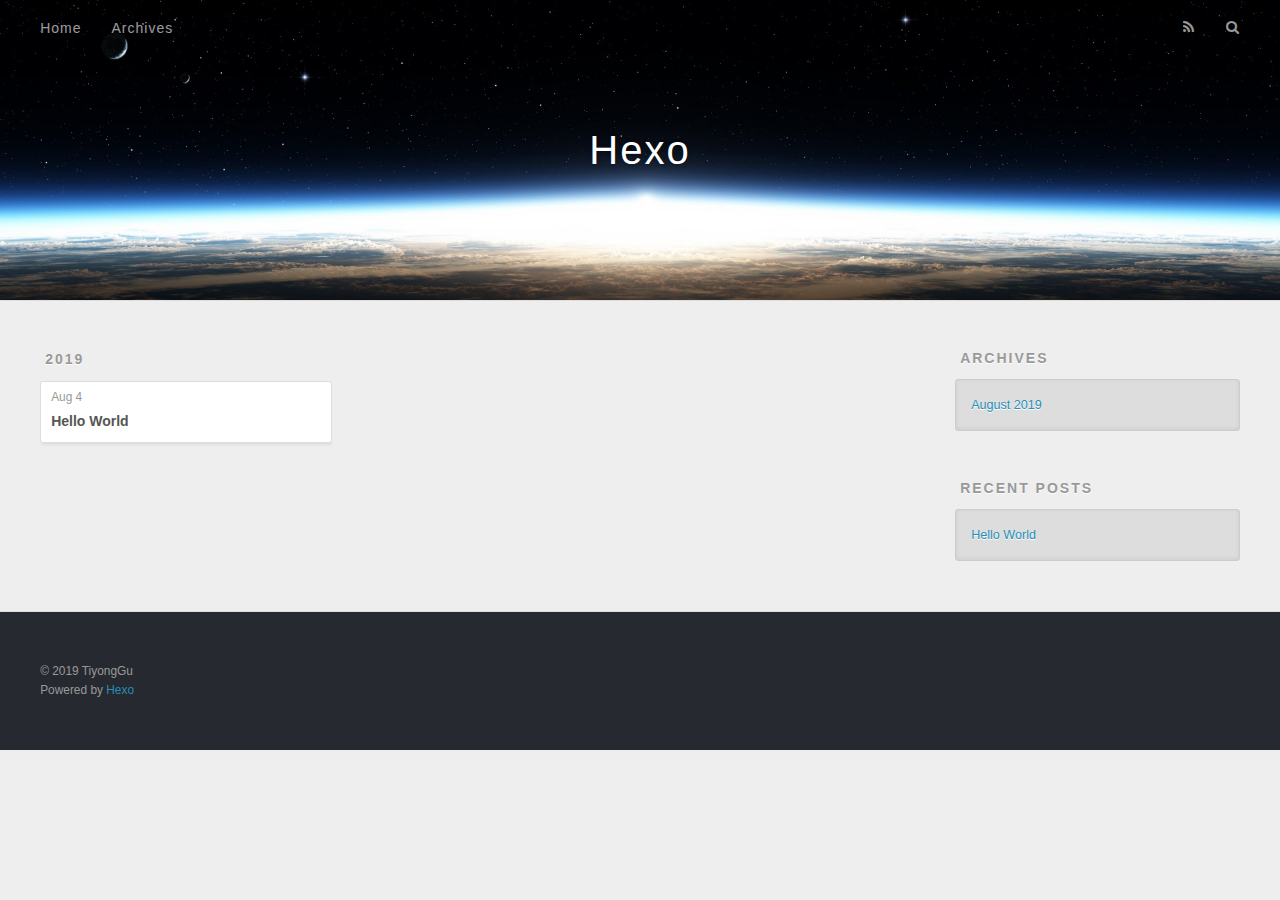
==== archives/index.html @ b49af1a4 "Site updated: 2019-08-04 11:36:52" ====
<!DOCTYPE html>
<html>
<head><meta name="generator" content="Hexo 3.9.0">
  <meta charset="utf-8">
  

  
  <title>Archives | Hexo</title>
  <meta name="viewport" content="width=device-width, initial-scale=1, maximum-scale=1">
  <meta property="og:type" content="website">
<meta property="og:title" content="Hexo">
<meta property="og:url" content="https://TiyongGu.github.io/archives/index.html">
<meta property="og:site_name" content="Hexo">
<meta property="og:locale" content="default">
<meta name="twitter:card" content="summary">
<meta name="twitter:title" content="Hexo">
  
    <link rel="alternate" href="/atom.xml" title="Hexo" type="application/atom+xml">
  
  
    <link rel="icon" href="/favicon.png">
  
  
    <link href="//fonts.googleapis.com/css?family=Source+Code+Pro" rel="stylesheet" type="text/css">
  
  <link rel="stylesheet" href="/css/style.css">
</head>
</html>
<body>
  <div id="container">
    <div id="wrap">
      <header id="header">
  <div id="banner"></div>
  <div id="header-outer" class="outer">
    <div id="header-title" class="inner">
      <h1 id="logo-wrap">
        <a href="/" id="logo">Hexo</a>
      </h1>
      
    </div>
    <div id="header-inner" class="inner">
      <nav id="main-nav">
        <a id="main-nav-toggle" class="nav-icon"></a>
        
          <a class="main-nav-link" href="/">Home</a>
        
          <a class="main-nav-link" href="/archives">Archives</a>
        
      </nav>
      <nav id="sub-nav">
        
          <a id="nav-rss-link" class="nav-icon" href="/atom.xml" title="RSS Feed"></a>
        
        <a id="nav-search-btn" class="nav-icon" title="Search"></a>
      </nav>
      <div id="search-form-wrap">
        <form action="//google.com/search" method="get" accept-charset="UTF-8" class="search-form"><input type="search" name="q" class="search-form-input" placeholder="Search"><button type="submit" class="search-form-submit">&#xF002;</button><input type="hidden" name="sitesearch" value="https://TiyongGu.github.io"></form>
      </div>
    </div>
  </div>
</header>
      <div class="outer">
        <section id="main">
  
  
    
    
      
      
      <section class="archives-wrap">
        <div class="archive-year-wrap">
          <a href="/archives/2019" class="archive-year">2019</a>
        </div>
        <div class="archives">
    
    <article class="archive-article archive-type-post">
  <div class="archive-article-inner">
    <header class="archive-article-header">
      <a href="/2019/08/04/hello-world/" class="archive-article-date">
  <time datetime="2019-08-04T01:48:43.938Z" itemprop="datePublished">Aug 4</time>
</a>
      
  
    <h1 itemprop="name">
      <a class="archive-article-title" href="/2019/08/04/hello-world/">Hello World</a>
    </h1>
  

    </header>
  </div>
</article>
  
  
    </div></section>
  


</section>
        
          <aside id="sidebar">
  
    

  
    

  
    
  
    
  <div class="widget-wrap">
    <h3 class="widget-title">Archives</h3>
    <div class="widget">
      <ul class="archive-list"><li class="archive-list-item"><a class="archive-list-link" href="/archives/2019/08/">August 2019</a></li></ul>
    </div>
  </div>


  
    
  <div class="widget-wrap">
    <h3 class="widget-title">Recent Posts</h3>
    <div class="widget">
      <ul>
        
          <li>
            <a href="/2019/08/04/hello-world/">Hello World</a>
          </li>
        
      </ul>
    </div>
  </div>

  
</aside>
        
      </div>
      <footer id="footer">
  
  <div class="outer">
    <div id="footer-info" class="inner">
      &copy; 2019 TiyongGu<br>
      Powered by <a href="http://hexo.io/" target="_blank">Hexo</a>
    </div>
  </div>
</footer>
    </div>
    <nav id="mobile-nav">
  
    <a href="/" class="mobile-nav-link">Home</a>
  
    <a href="/archives" class="mobile-nav-link">Archives</a>
  
</nav>
    

<script src="//ajax.googleapis.com/ajax/libs/jquery/2.0.3/jquery.min.js"></script>


  <link rel="stylesheet" href="/fancybox/jquery.fancybox.css">
  <script src="/fancybox/jquery.fancybox.pack.js"></script>


<script src="/js/script.js"></script>



  </div>
</body>
</html>
---- css/style.css ----
body {
  width: 100%;
}
body:before,
body:after {
  content: "";
  display: table;
}
body:after {
  clear: both;
}
html,
body,
div,
span,
applet,
object,
iframe,
h1,
h2,
h3,
h4,
h5,
h6,
p,
blockquote,
pre,
a,
abbr,
acronym,
address,
big,
cite,
code,
del,
dfn,
em,
img,
ins,
kbd,
q,
s,
samp,
small,
strike,
strong,
sub,
sup,
tt,
var,
dl,
dt,
dd,
ol,
ul,
li,
fieldset,
form,
label,
legend,
table,
caption,
tbody,
tfoot,
thead,
tr,
th,
td {
  margin: 0;
  padding: 0;
  border: 0;
  outline: 0;
  font-weight: inherit;
  font-style: inherit;
  font-family: inherit;
  font-size: 100%;
  vertical-align: baseline;
}
body {
  line-height: 1;
  color: #000;
  background: #fff;
}
ol,
ul {
  list-style: none;
}
table {
  border-collapse: separate;
  border-spacing: 0;
  vertical-align: middle;
}
caption,
th,
td {
  text-align: left;
  font-weight: normal;
  vertical-align: middle;
}
a img {
  border: none;
}
input,
button {
  margin: 0;
  padding: 0;
}
input::-moz-focus-inner,
button::-moz-focus-inner {
  border: 0;
  padding: 0;
}
@font-face {
  font-family: FontAwesome;
  font-style: normal;
  font-weight: normal;
  src: url("fonts/fontawesome-webfont.eot?v=#4.0.3");
  src: url("fonts/fontawesome-webfont.eot?#iefix&v=#4.0.3") format("embedded-opentype"), url("fonts/fontawesome-webfont.woff?v=#4.0.3") format("woff"), url("fonts/fontawesome-webfont.ttf?v=#4.0.3") format("truetype"), url("fonts/fontawesome-webfont.svg#fontawesomeregular?v=#4.0.3") format("svg");
}
html,
body,
#container {
  height: 100%;
}
body {
  background: #eee;
  font: 14px -apple-system, BlinkMacSystemFont, "Segoe UI", "Roboto", "Oxygen", "Ubuntu", "Cantarell", "Fira Sans", "Droid Sans", "Helvetica Neue", sans-serif;
  -webkit-text-size-adjust: 100%;
}
.outer {
  max-width: 1220px;
  margin: 0 auto;
  padding: 0 20px;
}
.outer:before,
.outer:after {
  content: "";
  display: table;
}
.outer:after {
  clear: both;
}
.inner {
  display: inline;
  float: left;
  width: 98.33333333333333%;
  margin: 0 0.833333333333333%;
}
.left,
.alignleft {
  float: left;
}
.right,
.alignright {
  float: right;
}
.clear {
  clear: both;
}
#container {
  position: relative;
}
.mobile-nav-on {
  overflow: hidden;
}
#wrap {
  height: 100%;
  width: 100%;
  position: absolute;
  top: 0;
  left: 0;
  -webkit-transition: 0.2s ease-out;
  -moz-transition: 0.2s ease-out;
  -ms-transition: 0.2s ease-out;
  transition: 0.2s ease-out;
  z-index: 1;
  background: #eee;
}
.mobile-nav-on #wrap {
  left: 280px;
}
@media screen and (min-width: 768px) {
  #main {
    display: inline;
    float: left;
    width: 73.33333333333333%;
    margin: 0 0.833333333333333%;
  }
}
.article-date,
.article-category-link,
.archive-year,
.widget-title {
  text-decoration: none;
  text-transform: uppercase;
  letter-spacing: 2px;
  color: #999;
  margin-bottom: 1em;
  margin-left: 5px;
  line-height: 1em;
  text-shadow: 0 1px #fff;
  font-weight: bold;
}
.article-inner,
.archive-article-inner {
  background: #fff;
  -webkit-box-shadow: 1px 2px 3px #ddd;
  box-shadow: 1px 2px 3px #ddd;
  border: 1px solid #ddd;
  border-radius: 3px;
}
.article-entry h1,
.widget h1 {
  font-size: 2em;
}
.article-entry h2,
.widget h2 {
  font-size: 1.5em;
}
.article-entry h3,
.widget h3 {
  font-size: 1.3em;
}
.article-entry h4,
.widget h4 {
  font-size: 1.2em;
}
.article-entry h5,
.widget h5 {
  font-size: 1em;
}
.article-entry h6,
.widget h6 {
  font-size: 1em;
  color: #999;
}
.article-entry hr,
.widget hr {
  border: 1px dashed #ddd;
}
.article-entry strong,
.widget strong {
  font-weight: bold;
}
.article-entry em,
.widget em,
.article-entry cite,
.widget cite {
  font-style: italic;
}
.article-entry sup,
.widget sup,
.article-entry sub,
.widget sub {
  font-size: 0.75em;
  line-height: 0;
  position: relative;
  vertical-align: baseline;
}
.article-entry sup,
.widget sup {
  top: -0.5em;
}
.article-entry sub,
.widget sub {
  bottom: -0.2em;
}
.article-entry small,
.widget small {
  font-size: 0.85em;
}
.article-entry acronym,
.widget acronym,
.article-entry abbr,
.widget abbr {
  border-bottom: 1px dotted;
}
.article-entry ul,
.widget ul,
.article-entry ol,
.widget ol,
.article-entry dl,
.widget dl {
  margin: 0 20px;
  line-height: 1.6em;
}
.article-entry ul ul,
.widget ul ul,
.article-entry ol ul,
.widget ol ul,
.article-entry ul ol,
.widget ul ol,
.article-entry ol ol,
.widget ol ol {
  margin-top: 0;
  margin-bottom: 0;
}
.article-entry ul,
.widget ul {
  list-style: disc;
}
.article-entry ol,
.widget ol {
  list-style: decimal;
}
.article-entry dt,
.widget dt {
  font-weight: bold;
}
#header {
  height: 300px;
  position: relative;
  border-bottom: 1px solid #ddd;
}
#header:before,
#header:after {
  content: "";
  position: absolute;
  left: 0;
  right: 0;
  height: 40px;
}
#header:before {
  top: 0;
  background: -webkit-linear-gradient(rgba(0,0,0,0.2), transparent);
  background: -moz-linear-gradient(rgba(0,0,0,0.2), transparent);
  background: -ms-linear-gradient(rgba(0,0,0,0.2), transparent);
  background: linear-gradient(rgba(0,0,0,0.2), transparent);
}
#header:after {
  bottom: 0;
  background: -webkit-linear-gradient(transparent, rgba(0,0,0,0.2));
  background: -moz-linear-gradient(transparent, rgba(0,0,0,0.2));
  background: -ms-linear-gradient(transparent, rgba(0,0,0,0.2));
  background: linear-gradient(transparent, rgba(0,0,0,0.2));
}
#header-outer {
  height: 100%;
  position: relative;
}
#header-inner {
  position: relative;
  overflow: hidden;
}
#banner {
  position: absolute;
  top: 0;
  left: 0;
  width: 100%;
  height: 100%;
  background: url("images/banner.jpg") center #000;
  -webkit-background-size: cover;
  -moz-background-size: cover;
  background-size: cover;
  z-index: -1;
}
#header-title {
  text-align: center;
  height: 40px;
  position: absolute;
  top: 50%;
  left: 0;
  margin-top: -20px;
}
#logo,
#subtitle {
  text-decoration: none;
  color: #fff;
  font-weight: 300;
  text-shadow: 0 1px 4px rgba(0,0,0,0.3);
}
#logo {
  font-size: 40px;
  line-height: 40px;
  letter-spacing: 2px;
}
#subtitle {
  font-size: 16px;
  line-height: 16px;
  letter-spacing: 1px;
}
#subtitle-wrap {
  margin-top: 16px;
}
#main-nav {
  float: left;
  margin-left: -15px;
}
.nav-icon,
.main-nav-link {
  float: left;
  color: #fff;
  opacity: 0.6;
  text-decoration: none;
  text-shadow: 0 1px rgba(0,0,0,0.2);
  -webkit-transition: opacity 0.2s;
  -moz-transition: opacity 0.2s;
  -ms-transition: opacity 0.2s;
  transition: opacity 0.2s;
  display: block;
  padding: 20px 15px;
}
.nav-icon:hover,
.main-nav-link:hover {
  opacity: 1;
}
.nav-icon {
  font-family: FontAwesome;
  text-align: center;
  font-size: 14px;
  width: 14px;
  height: 14px;
  padding: 20px 15px;
  position: relative;
  cursor: pointer;
}
.main-nav-link {
  font-weight: 300;
  letter-spacing: 1px;
}
@media screen and (max-width: 479px) {
  .main-nav-link {
    display: none;
  }
}
#main-nav-toggle {
  display: none;
}
#main-nav-toggle:before {
  content: "\f0c9";
}
@media screen and (max-width: 479px) {
  #main-nav-toggle {
    display: block;
  }
}
#sub-nav {
  float: right;
  margin-right: -15px;
}
#nav-rss-link:before {
  content: "\f09e";
}
#nav-search-btn:before {
  content: "\f002";
}
#search-form-wrap {
  position: absolute;
  top: 15px;
  width: 150px;
  height: 30px;
  right: -150px;
  opacity: 0;
  -webkit-transition: 0.2s ease-out;
  -moz-transition: 0.2s ease-out;
  -ms-transition: 0.2s ease-out;
  transition: 0.2s ease-out;
}
#search-form-wrap.on {
  opacity: 1;
  right: 0;
}
@media screen and (max-width: 479px) {
  #search-form-wrap {
    width: 100%;
    right: -100%;
  }
}
.search-form {
  position: absolute;
  top: 0;
  left: 0;
  right: 0;
  background: #fff;
  padding: 5px 15px;
  border-radius: 15px;
  -webkit-box-shadow: 0 0 10px rgba(0,0,0,0.3);
  box-shadow: 0 0 10px rgba(0,0,0,0.3);
}
.search-form-input {
  border: none;
  background: none;
  color: #555;
  width: 100%;
  font: 13px -apple-system, BlinkMacSystemFont, "Segoe UI", "Roboto", "Oxygen", "Ubuntu", "Cantarell", "Fira Sans", "Droid Sans", "Helvetica Neue", sans-serif;
  outline: none;
}
.search-form-input::-webkit-search-results-decoration,
.search-form-input::-webkit-search-cancel-button {
  -webkit-appearance: none;
}
.search-form-submit {
  position: absolute;
  top: 50%;
  right: 10px;
  margin-top: -7px;
  font: 13px FontAwesome;
  border: none;
  background: none;
  color: #bbb;
  cursor: pointer;
}
.search-form-submit:hover,
.search-form-submit:focus {
  color: #777;
}
.article {
  margin: 50px 0;
}
.article-inner {
  overflow: hidden;
}
.article-meta:before,
.article-meta:after {
  content: "";
  display: table;
}
.article-meta:after {
  clear: both;
}
.article-date {
  float: left;
}
.article-category {
  float: left;
  line-height: 1em;
  color: #ccc;
  text-shadow: 0 1px #fff;
  margin-left: 8px;
}
.article-category:before {
  content: "\2022";
}
.article-category-link {
  margin: 0 12px 1em;
}
.article-header {
  padding: 20px 20px 0;
}
.article-title {
  text-decoration: none;
  font-size: 2em;
  font-weight: bold;
  color: #555;
  line-height: 1.1em;
  -webkit-transition: color 0.2s;
  -moz-transition: color 0.2s;
  -ms-transition: color 0.2s;
  transition: color 0.2s;
}
a.article-title:hover {
  color: #258fb8;
}
.article-entry {
  color: #555;
  padding: 0 20px;
}
.article-entry:before,
.article-entry:after {
  content: "";
  display: table;
}
.article-entry:after {
  clear: both;
}
.article-entry p,
.article-entry table {
  line-height: 1.6em;
  margin: 1.6em 0;
}
.article-entry h1,
.article-entry h2,
.article-entry h3,
.article-entry h4,
.article-entry h5,
.article-entry h6 {
  font-weight: bold;
}
.article-entry h1,
.article-entry h2,
.article-entry h3,
.article-entry h4,
.article-entry h5,
.article-entry h6 {
  line-height: 1.1em;
  margin: 1.1em 0;
}
.article-entry a {
  color: #258fb8;
  text-decoration: none;
}
.article-entry a:hover {
  text-decoration: underline;
}
.article-entry ul,
.article-entry ol,
.article-entry dl {
  margin-top: 1.6em;
  margin-bottom: 1.6em;
}
.article-entry img,
.article-entry video {
  max-width: 100%;
  height: auto;
  display: block;
  margin: auto;
}
.article-entry iframe {
  border: none;
}
.article-entry table {
  width: 100%;
  border-collapse: collapse;
  border-spacing: 0;
}
.article-entry th {
  font-weight: bold;
  border-bottom: 3px solid #ddd;
  padding-bottom: 0.5em;
}
.article-entry td {
  border-bottom: 1px solid #ddd;
  padding: 10px 0;
}
.article-entry blockquote {
  font-family: Georgia, "Times New Roman", serif;
  font-size: 1.4em;
  margin: 1.6em 20px;
  text-align: center;
}
.article-entry blockquote footer {
  font-size: 14px;
  margin: 1.6em 0;
  font-family: -apple-system, BlinkMacSystemFont, "Segoe UI", "Roboto", "Oxygen", "Ubuntu", "Cantarell", "Fira Sans", "Droid Sans", "Helvetica Neue", sans-serif;
}
.article-entry blockquote footer cite:before {
  content: "—";
  padding: 0 0.5em;
}
.article-entry .pullquote {
  text-align: left;
  width: 45%;
  margin: 0;
}
.article-entry .pullquote.left {
  margin-left: 0.5em;
  margin-right: 1em;
}
.article-entry .pullquote.right {
  margin-right: 0.5em;
  margin-left: 1em;
}
.article-entry .caption {
  color: #999;
  display: block;
  font-size: 0.9em;
  margin-top: 0.5em;
  position: relative;
  text-align: center;
}
.article-entry .video-container {
  position: relative;
  padding-top: 56.25%;
  height: 0;
  overflow: hidden;
}
.article-entry .video-container iframe,
.article-entry .video-container object,
.article-entry .video-container embed {
  position: absolute;
  top: 0;
  left: 0;
  width: 100%;
  height: 100%;
  margin-top: 0;
}
.article-more-link a {
  display: inline-block;
  line-height: 1em;
  padding: 6px 15px;
  border-radius: 15px;
  background: #eee;
  color: #999;
  text-shadow: 0 1px #fff;
  text-decoration: none;
}
.article-more-link a:hover {
  background: #258fb8;
  color: #fff;
  text-decoration: none;
  text-shadow: 0 1px #1e7293;
}
.article-footer {
  font-size: 0.85em;
  line-height: 1.6em;
  border-top: 1px solid #ddd;
  padding-top: 1.6em;
  margin: 0 20px 20px;
}
.article-footer:before,
.article-footer:after {
  content: "";
  display: table;
}
.article-footer:after {
  clear: both;
}
.article-footer a {
  color: #999;
  text-decoration: none;
}
.article-footer a:hover {
  color: #555;
}
.article-tag-list-item {
  float: left;
  margin-right: 10px;
}
.article-tag-list-link:before {
  content: "#";
}
.article-comment-link {
  float: right;
}
.article-comment-link:before {
  content: "\f075";
  font-family: FontAwesome;
  padding-right: 8px;
}
.article-share-link {
  cursor: pointer;
  float: right;
  margin-left: 20px;
}
.article-share-link:before {
  content: "\f064";
  font-family: FontAwesome;
  padding-right: 6px;
}
#article-nav {
  position: relative;
}
#article-nav:before,
#article-nav:after {
  content: "";
  display: table;
}
#article-nav:after {
  clear: both;
}
@media screen and (min-width: 768px) {
  #article-nav {
    margin: 50px 0;
  }
  #article-nav:before {
    width: 8px;
    height: 8px;
    position: absolute;
    top: 50%;
    left: 50%;
    margin-top: -4px;
    margin-left: -4px;
    content: "";
    border-radius: 50%;
    background: #ddd;
    -webkit-box-shadow: 0 1px 2px #fff;
    box-shadow: 0 1px 2px #fff;
  }
}
.article-nav-link-wrap {
  text-decoration: none;
  text-shadow: 0 1px #fff;
  color: #999;
  -webkit-box-sizing: border-box;
  -moz-box-sizing: border-box;
  box-sizing: border-box;
  margin-top: 50px;
  text-align: center;
  display: block;
}
.article-nav-link-wrap:hover {
  color: #555;
}
@media screen and (min-width: 768px) {
  .article-nav-link-wrap {
    width: 50%;
    margin-top: 0;
  }
}
@media screen and (min-width: 768px) {
  #article-nav-newer {
    float: left;
    text-align: right;
    padding-right: 20px;
  }
}
@media screen and (min-width: 768px) {
  #article-nav-older {
    float: right;
    text-align: left;
    padding-left: 20px;
  }
}
.article-nav-caption {
  text-transform: uppercase;
  letter-spacing: 2px;
  color: #ddd;
  line-height: 1em;
  font-weight: bold;
}
#article-nav-newer .article-nav-caption {
  margin-right: -2px;
}
.article-nav-title {
  font-size: 0.85em;
  line-height: 1.6em;
  margin-top: 0.5em;
}
.article-share-box {
  position: absolute;
  display: none;
  background: #fff;
  -webkit-box-shadow: 1px 2px 10px rgba(0,0,0,0.2);
  box-shadow: 1px 2px 10px rgba(0,0,0,0.2);
  border-radius: 3px;
  margin-left: -145px;
  overflow: hidden;
  z-index: 1;
}
.article-share-box.on {
  display: block;
}
.article-share-input {
  width: 100%;
  background: none;
  -webkit-box-sizing: border-box;
  -moz-box-sizing: border-box;
  box-sizing: border-box;
  font: 14px -apple-system, BlinkMacSystemFont, "Segoe UI", "Roboto", "Oxygen", "Ubuntu", "Cantarell", "Fira Sans", "Droid Sans", "Helvetica Neue", sans-serif;
  padding: 0 15px;
  color: #555;
  outline: none;
  border: 1px solid #ddd;
  border-radius: 3px 3px 0 0;
  height: 36px;
  line-height: 36px;
}
.article-share-links {
  background: #eee;
}
.article-share-links:before,
.article-share-links:after {
  content: "";
  display: table;
}
.article-share-links:after {
  clear: both;
}
.article-share-twitter,
.article-share-facebook,
.article-share-pinterest,
.article-share-google {
  width: 50px;
  height: 36px;
  display: block;
  float: left;
  position: relative;
  color: #999;
  text-shadow: 0 1px #fff;
}
.article-share-twitter:before,
.article-share-facebook:before,
.article-share-pinterest:before,
.article-share-google:before {
  font-size: 20px;
  font-family: FontAwesome;
  width: 20px;
  height: 20px;
  position: absolute;
  top: 50%;
  left: 50%;
  margin-top: -10px;
  margin-left: -10px;
  text-align: center;
}
.article-share-twitter:hover,
.article-share-facebook:hover,
.article-share-pinterest:hover,
.article-share-google:hover {
  color: #fff;
}
.article-share-twitter:before {
  content: "\f099";
}
.article-share-twitter:hover {
  background: #00aced;
  text-shadow: 0 1px #008abe;
}
.article-share-facebook:before {
  content: "\f09a";
}
.article-share-facebook:hover {
  background: #3b5998;
  text-shadow: 0 1px #2f477a;
}
.article-share-pinterest:before {
  content: "\f0d2";
}
.article-share-pinterest:hover {
  background: #cb2027;
  text-shadow: 0 1px #a21a1f;
}
.article-share-google:before {
  content: "\f0d5";
}
.article-share-google:hover {
  background: #dd4b39;
  text-shadow: 0 1px #be3221;
}
.article-gallery {
  background: #000;
  position: relative;
}
.article-gallery-photos {
  position: relative;
  overflow: hidden;
}
.article-gallery-img {
  display: none;
  max-width: 100%;
}
.article-gallery-img:first-child {
  display: block;
}
.article-gallery-img.loaded {
  position: absolute;
  display: block;
}
.article-gallery-img img {
  display: block;
  max-width: 100%;
  margin: 0 auto;
}
#comments {
  background: #fff;
  -webkit-box-shadow: 1px 2px 3px #ddd;
  box-shadow: 1px 2px 3px #ddd;
  padding: 20px;
  border: 1px solid #ddd;
  border-radius: 3px;
  margin: 50px 0;
}
#comments a {
  color: #258fb8;
}
.archives-wrap {
  margin: 50px 0;
}
.archives:before,
.archives:after {
  content: "";
  display: table;
}
.archives:after {
  clear: both;
}
.archive-year-wrap {
  margin-bottom: 1em;
}
.archives {
  -webkit-column-gap: 10px;
  -moz-column-gap: 10px;
  column-gap: 10px;
}
@media screen and (min-width: 480px) and (max-width: 767px) {
  .archives {
    -webkit-column-count: 2;
    -moz-column-count: 2;
    column-count: 2;
  }
}
@media screen and (min-width: 768px) {
  .archives {
    -webkit-column-count: 3;
    -moz-column-count: 3;
    column-count: 3;
  }
}
.archive-article {
  -webkit-column-break-inside: avoid;
  page-break-inside: avoid;
  overflow: hidden;
  break-inside: avoid-column;
}
.archive-article-inner {
  padding: 10px;
  margin-bottom: 15px;
}
.archive-article-title {
  text-decoration: none;
  font-weight: bold;
  color: #555;
  -webkit-transition: color 0.2s;
  -moz-transition: color 0.2s;
  -ms-transition: color 0.2s;
  transition: color 0.2s;
  line-height: 1.6em;
}
.archive-article-title:hover {
  color: #258fb8;
}
.archive-article-footer {
  margin-top: 1em;
}
.archive-article-date {
  color: #999;
  text-decoration: none;
  font-size: 0.85em;
  line-height: 1em;
  margin-bottom: 0.5em;
  display: block;
}
#page-nav {
  margin: 50px auto;
  background: #fff;
  -webkit-box-shadow: 1px 2px 3px #ddd;
  box-shadow: 1px 2px 3px #ddd;
  border: 1px solid #ddd;
  border-radius: 3px;
  text-align: center;
  color: #999;
  overflow: hidden;
}
#page-nav:before,
#page-nav:after {
  content: "";
  display: table;
}
#page-nav:after {
  clear: both;
}
#page-nav a,
#page-nav span {
  padding: 10px 20px;
  line-height: 1;
  height: 2ex;
}
#page-nav a {
  color: #999;
  text-decoration: none;
}
#page-nav a:hover {
  background: #999;
  color: #fff;
}
#page-nav .prev {
  float: left;
}
#page-nav .next {
  float: right;
}
#page-nav .page-number {
  display: inline-block;
}
@media screen and (max-width: 479px) {
  #page-nav .page-number {
    display: none;
  }
}
#page-nav .current {
  color: #555;
  font-weight: bold;
}
#page-nav .space {
  color: #ddd;
}
#footer {
  background: #262a30;
  padding: 50px 0;
  border-top: 1px solid #ddd;
  color: #999;
}
#footer a {
  color: #258fb8;
  text-decoration: none;
}
#footer a:hover {
  text-decoration: underline;
}
#footer-info {
  line-height: 1.6em;
  font-size: 0.85em;
}
.article-entry pre,
.article-entry .highlight {
  background: #2d2d2d;
  margin: 0 -20px;
  padding: 15px 20px;
  border-style: solid;
  border-color: #ddd;
  border-width: 1px 0;
  overflow: auto;
  color: #ccc;
  line-height: 22.400000000000002px;
}
.article-entry .highlight .gutter pre,
.article-entry .gist .gist-file .gist-data .line-numbers {
  color: #666;
  font-size: 0.85em;
}
.article-entry pre,
.article-entry code {
  font-family: "Source Code Pro", Consolas, Monaco, Menlo, Consolas, monospace;
}
.article-entry code {
  background: #eee;
  text-shadow: 0 1px #fff;
  padding: 0 0.3em;
}
.article-entry pre code {
  background: none;
  text-shadow: none;
  padding: 0;
}
.article-entry .highlight pre {
  border: none;
  margin: 0;
  padding: 0;
}
.article-entry .highlight table {
  margin: 0;
  width: auto;
}
.article-entry .highlight td {
  border: none;
  padding: 0;
}
.article-entry .highlight figcaption {
  font-size: 0.85em;
  color: #999;
  line-height: 1em;
  margin-bottom: 1em;
}
.article-entry .highlight figcaption:before,
.article-entry .highlight figcaption:after {
  content: "";
  display: table;
}
.article-entry .highlight figcaption:after {
  clear: both;
}
.article-entry .highlight figcaption a {
  float: right;
}
.article-entry .highlight .gutter pre {
  text-align: right;
  padding-right: 20px;
}
.article-entry .highlight .line {
  height: 22.400000000000002px;
}
.article-entry .highlight .line.marked {
  background: #515151;
}
.article-entry .gist {
  margin: 0 -20px;
  border-style: solid;
  border-color: #ddd;
  border-width: 1px 0;
  background: #2d2d2d;
  padding: 15px 20px 15px 0;
}
.article-entry .gist .gist-file {
  border: none;
  font-family: "Source Code Pro", Consolas, Monaco, Menlo, Consolas, monospace;
  margin: 0;
}
.article-entry .gist .gist-file .gist-data {
  background: none;
  border: none;
}
.article-entry .gist .gist-file .gist-data .line-numbers {
  background: none;
  border: none;
  padding: 0 20px 0 0;
}
.article-entry .gist .gist-file .gist-data .line-data {
  padding: 0 !important;
}
.article-entry .gist .gist-file .highlight {
  margin: 0;
  padding: 0;
  border: none;
}
.article-entry .gist .gist-file .gist-meta {
  background: #2d2d2d;
  color: #999;
  font: 0.85em -apple-system, BlinkMacSystemFont, "Segoe UI", "Roboto", "Oxygen", "Ubuntu", "Cantarell", "Fira Sans", "Droid Sans", "Helvetica Neue", sans-serif;
  text-shadow: 0 0;
  padding: 0;
  margin-top: 1em;
  margin-left: 20px;
}
.article-entry .gist .gist-file .gist-meta a {
  color: #258fb8;
  font-weight: normal;
}
.article-entry .gist .gist-file .gist-meta a:hover {
  text-decoration: underline;
}
pre .comment,
pre .title {
  color: #999;
}
pre .variable,
pre .attribute,
pre .tag,
pre .regexp,
pre .ruby .constant,
pre .xml .tag .title,
pre .xml .pi,
pre .xml .doctype,
pre .html .doctype,
pre .css .id,
pre .css .class,
pre .css .pseudo {
  color: #f2777a;
}
pre .number,
pre .preprocessor,
pre .built_in,
pre .literal,
pre .params,
pre .constant {
  color: #f99157;
}
pre .class,
pre .ruby .class .title,
pre .css .rules .attribute {
  color: #9c9;
}
pre .string,
pre .value,
pre .inheritance,
pre .header,
pre .ruby .symbol,
pre .xml .cdata {
  color: #9c9;
}
pre .css .hexcolor {
  color: #6cc;
}
pre .function,
pre .python .decorator,
pre .python .title,
pre .ruby .function .title,
pre .ruby .title .keyword,
pre .perl .sub,
pre .javascript .title,
pre .coffeescript .title {
  color: #69c;
}
pre .keyword,
pre .javascript .function {
  color: #c9c;
}
@media screen and (max-width: 479px) {
  #mobile-nav {
    position: absolute;
    top: 0;
    left: 0;
    width: 280px;
    height: 100%;
    background: #191919;
    border-right: 1px solid #fff;
  }
}
@media screen and (max-width: 479px) {
  .mobile-nav-link {
    display: block;
    color: #999;
    text-decoration: none;
    padding: 15px 20px;
    font-weight: bold;
  }
  .mobile-nav-link:hover {
    color: #fff;
  }
}
@media screen and (min-width: 768px) {
  #sidebar {
    display: inline;
    float: left;
    width: 23.333333333333332%;
    margin: 0 0.833333333333333%;
  }
}
.widget-wrap {
  margin: 50px 0;
}
.widget {
  color: #777;
  text-shadow: 0 1px #fff;
  background: #ddd;
  -webkit-box-shadow: 0 -1px 4px #ccc inset;
  box-shadow: 0 -1px 4px #ccc inset;
  border: 1px solid #ccc;
  padding: 15px;
  border-radius: 3px;
}
.widget a {
  color: #258fb8;
  text-decoration: none;
}
.widget a:hover {
  text-decoration: underline;
}
.widget ul ul,
.widget ol ul,
.widget dl ul,
.widget ul ol,
.widget ol ol,
.widget dl ol,
.widget ul dl,
.widget ol dl,
.widget dl dl {
  margin-left: 15px;
  list-style: disc;
}
.widget {
  line-height: 1.6em;
  word-wrap: break-word;
  font-size: 0.9em;
}
.widget ul,
.widget ol {
  list-style: none;
  margin: 0;
}
.widget ul ul,
.widget ol ul,
.widget ul ol,
.widget ol ol {
  margin: 0 20px;
}
.widget ul ul,
.widget ol ul {
  list-style: disc;
}
.widget ul ol,
.widget ol ol {
  list-style: decimal;
}
.category-list-count,
.tag-list-count,
.archive-list-count {
  padding-left: 5px;
  color: #999;
  font-size: 0.85em;
}
.category-list-count:before,
.tag-list-count:before,
.archive-list-count:before {
  content: "(";
}
.category-list-count:after,
.tag-list-count:after,
.archive-list-count:after {
  content: ")";
}
.tagcloud a {
  margin-right: 5px;
  display: inline-block;
}
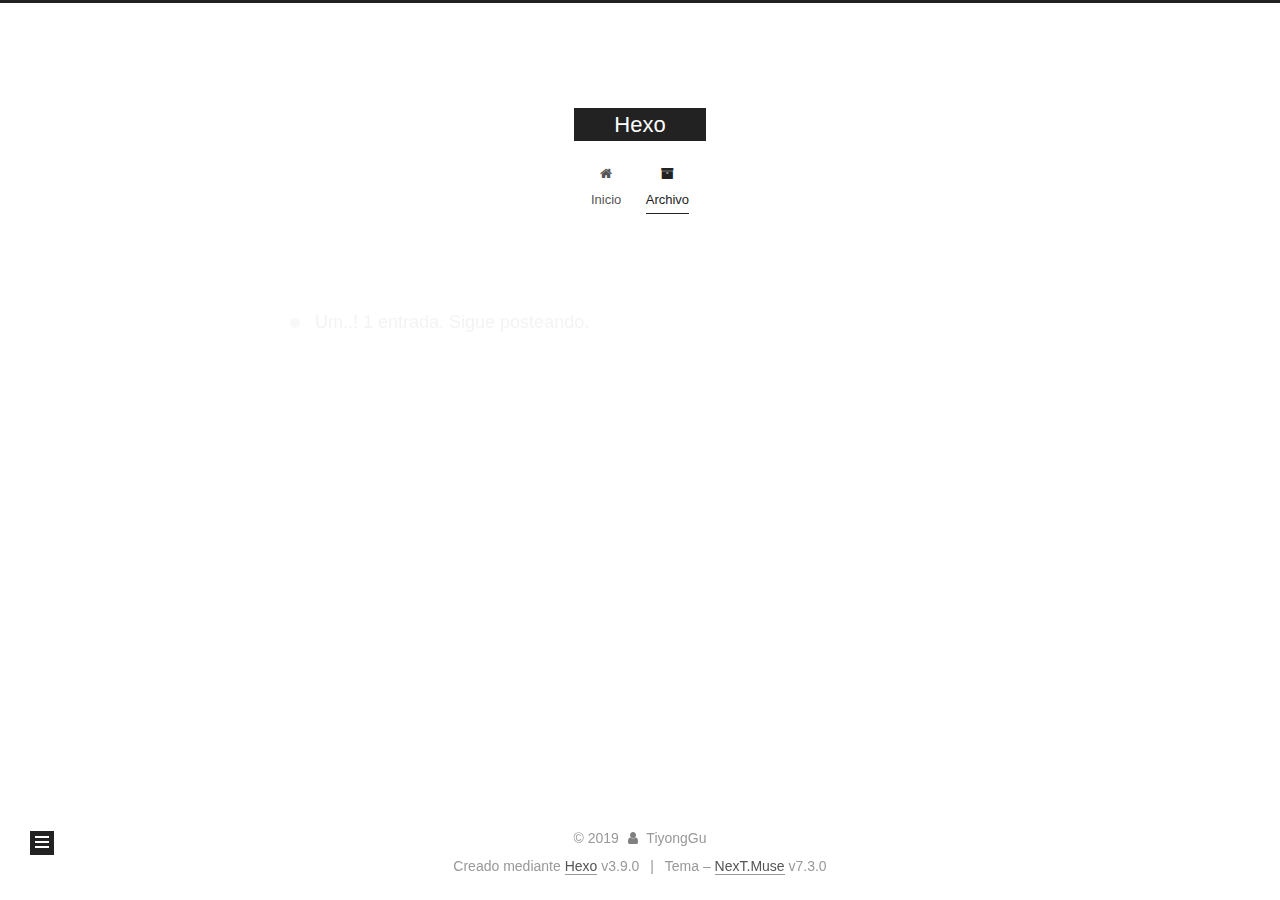
==== commit 541e1153: "Site updated: 2019-08-04 18:48:18" ====
--- a/archives/index.html
+++ b/archives/index.html
@@ -1,12 +1,62 @@
 <!DOCTYPE html>
-<html>
-<head><meta name="generator" content="Hexo 3.9.0">
-  <meta charset="utf-8">
-  
-
-  
-  <title>Archives | Hexo</title>
-  <meta name="viewport" content="width=device-width, initial-scale=1, maximum-scale=1">
+
+
+
+
+
+<html class="theme-next muse use-motion" lang="">
+<head>
+  <meta charset="UTF-8">
+<meta name="generator" content="Hexo 3.9.0">
+<meta name="viewport" content="width=device-width, initial-scale=1, maximum-scale=2">
+<meta name="theme-color" content="#222">
+<meta http-equiv="X-UA-Compatible" content="IE=edge">
+  <link rel="apple-touch-icon" sizes="180x180" href="/images/apple-touch-icon-next.png?v=7.3.0">
+  <link rel="icon" type="image/png" sizes="32x32" href="/images/favicon-32x32-next.png?v=7.3.0">
+  <link rel="icon" type="image/png" sizes="16x16" href="/images/favicon-16x16-next.png?v=7.3.0">
+  <link rel="mask-icon" href="/images/logo.svg?v=7.3.0" color="#222">
+
+<link rel="stylesheet" href="/css/main.css?v=7.3.0">
+
+
+<link rel="stylesheet" href="/lib/font-awesome/css/font-awesome.min.css?v=4.7.0">
+
+
+<script id="hexo.configurations">
+  var NexT = window.NexT || {};
+  var CONFIG = {
+    root: '/',
+    scheme: 'Muse',
+    version: '7.3.0',
+    sidebar: {"position":"left","display":"post","offset":12,"onmobile":false},
+    back2top: {"enable":true,"sidebar":false,"scrollpercent":false},
+    copycode: {"enable":false,"show_result":false,"style":null},
+    fancybox: false,
+    mediumzoom: false,
+    lazyload: false,
+    pangu: false,
+    algolia: {
+      applicationID: '',
+      apiKey: '',
+      indexName: '',
+      hits: {"per_page":10},
+      labels: {"input_placeholder":"Search for Posts","hits_empty":"We didn't find any results for the search: ${query}","hits_stats":"${hits} results found in ${time} ms"}
+    },
+    localsearch: {"enable":false,"trigger":"auto","top_n_per_article":1,"unescape":false,"preload":false},
+    search: {
+      root: '/',
+      path: ''
+    },
+    tabs: true,
+    motion: {"enable":true,"async":false,"transition":{"post_block":"fadeIn","post_header":"slideDownIn","post_body":"slideDownIn","coll_header":"slideLeftIn","sidebar":"slideUpIn"}},
+    translation: {
+      copy_button: 'Copiar',
+      copy_success: 'Copiado',
+      copy_failure: 'Copiar falló'
+    }
+  };
+</script>
+
   <meta property="og:type" content="website">
 <meta property="og:title" content="Hexo">
 <meta property="og:url" content="https://TiyongGu.github.io/archives/index.html">
@@ -14,157 +64,351 @@
 <meta property="og:locale" content="default">
 <meta name="twitter:card" content="summary">
 <meta name="twitter:title" content="Hexo">
-  
-    <link rel="alternate" href="/atom.xml" title="Hexo" type="application/atom+xml">
-  
-  
-    <link rel="icon" href="/favicon.png">
-  
-  
-    <link href="//fonts.googleapis.com/css?family=Source+Code+Pro" rel="stylesheet" type="text/css">
-  
-  <link rel="stylesheet" href="/css/style.css">
+  <link rel="canonical" href="https://TiyongGu.github.io/archives/">
+
+
+<script id="page.configurations">
+  CONFIG.page = {
+    sidebar: "",
+  };
+</script>
+
+  <title>Archivo | Hexo</title>
+  
+
+
+
+
+
+
+
+
+  <noscript>
+  <style>
+  .use-motion .motion-element,
+  .use-motion .brand,
+  .use-motion .menu-item,
+  .sidebar-inner,
+  .use-motion .post-block,
+  .use-motion .pagination,
+  .use-motion .comments,
+  .use-motion .post-header,
+  .use-motion .post-body,
+  .use-motion .collection-title { opacity: initial; }
+
+  .use-motion .logo,
+  .use-motion .site-title,
+  .use-motion .site-subtitle {
+    opacity: initial;
+    top: initial;
+  }
+
+  .use-motion .logo-line-before i { left: initial; }
+  .use-motion .logo-line-after i { right: initial; }
+  </style>
+</noscript>
+
 </head>
-</html>
-<body>
-  <div id="container">
-    <div id="wrap">
-      <header id="header">
-  <div id="banner"></div>
-  <div id="header-outer" class="outer">
-    <div id="header-title" class="inner">
-      <h1 id="logo-wrap">
-        <a href="/" id="logo">Hexo</a>
-      </h1>
-      
-    </div>
-    <div id="header-inner" class="inner">
-      <nav id="main-nav">
-        <a id="main-nav-toggle" class="nav-icon"></a>
-        
-          <a class="main-nav-link" href="/">Home</a>
-        
-          <a class="main-nav-link" href="/archives">Archives</a>
-        
-      </nav>
-      <nav id="sub-nav">
-        
-          <a id="nav-rss-link" class="nav-icon" href="/atom.xml" title="RSS Feed"></a>
-        
-        <a id="nav-search-btn" class="nav-icon" title="Search"></a>
-      </nav>
-      <div id="search-form-wrap">
-        <form action="//google.com/search" method="get" accept-charset="UTF-8" class="search-form"><input type="search" name="q" class="search-form-input" placeholder="Search"><button type="submit" class="search-form-submit">&#xF002;</button><input type="hidden" name="sitesearch" value="https://TiyongGu.github.io"></form>
-      </div>
+
+<body itemscope itemtype="http://schema.org/WebPage" lang="default">
+
+  <div class="container sidebar-position-left page-archive">
+    <div class="headband"></div>
+
+    <header id="header" class="header" itemscope itemtype="http://schema.org/WPHeader">
+      <div class="header-inner"><div class="site-brand-wrapper">
+  <div class="site-meta">
+
+    <div class="custom-logo-site-title">
+      <a href="/" class="brand" rel="start">
+        <span class="logo-line-before"><i></i></span>
+        <span class="site-title">Hexo</span>
+        <span class="logo-line-after"><i></i></span>
+      </a>
     </div>
   </div>
-</header>
-      <div class="outer">
-        <section id="main">
-  
-  
-    
-    
-      
-      
-      <section class="archives-wrap">
-        <div class="archive-year-wrap">
-          <a href="/archives/2019" class="archive-year">2019</a>
-        </div>
-        <div class="archives">
-    
-    <article class="archive-article archive-type-post">
-  <div class="archive-article-inner">
-    <header class="archive-article-header">
-      <a href="/2019/08/04/hello-world/" class="archive-article-date">
-  <time datetime="2019-08-04T01:48:43.938Z" itemprop="datePublished">Aug 4</time>
-</a>
-      
-  
-    <h1 itemprop="name">
-      <a class="archive-article-title" href="/2019/08/04/hello-world/">Hello World</a>
-    </h1>
-  
-
+
+  <div class="site-nav-toggle">
+    <button aria-label="Cambiar a barra de navegación">
+      <span class="btn-bar"></span>
+      <span class="btn-bar"></span>
+      <span class="btn-bar"></span>
+    </button>
+  </div>
+</div>
+
+
+
+<nav class="site-nav">
+    <ul id="menu" class="menu">
+        
+        
+        
+          
+          <li class="menu-item menu-item-home">
+      
+    
+
+    <a href="/" rel="section"><i class="menu-item-icon fa fa-fw fa-home"></i> <br>Inicio</a>
+
+  </li>
+        
+        
+        
+          
+          <li class="menu-item menu-item-archives menu-item-active">
+      
+    
+
+    <a href="/archives/" rel="section"><i class="menu-item-icon fa fa-fw fa-archive"></i> <br>Archivo</a>
+
+  </li>
+    </ul>
+    
+
+    
+    
+      
+      
+    
+      
+      
+    
+    
+
+  
+
+</nav>
+
+</div>
     </header>
-  </div>
-</article>
-  
-  
-    </div></section>
-  
-
-
-</section>
-        
-          <aside id="sidebar">
-  
-    
-
-  
-    
-
-  
-    
-  
-    
-  <div class="widget-wrap">
-    <h3 class="widget-title">Archives</h3>
-    <div class="widget">
-      <ul class="archive-list"><li class="archive-list-item"><a class="archive-list-link" href="/archives/2019/08/">August 2019</a></li></ul>
+
+    
+
+
+    <main id="main" class="main">
+      <div class="main-inner">
+        <div class="content-wrap">
+          <div id="content" class="content">
+            
+
+  
+  
+  
+  <div class="post-block archive">
+    <div id="posts" class="posts-collapse">
+      <span class="archive-move-on"></span>
+      <span class="archive-page-counter">
+        
+        
+        
+          
+        
+        Um..! 1 entrada. Sigue posteando.
+      </span>
+      
+
+        
+        
+        
+
+        
+          
+          <div class="collection-title">
+            <h1 class="archive-year" id="archive-year-2019">2019</h1>
+          </div>
+        
+        
+
+        
+
+  <article class="post post-type-normal" itemscope itemtype="http://schema.org/Article">
+    <header class="post-header">
+
+      <h2 class="post-title">
+          <a class="post-title-link" href="/2019/08/04/hello-world/" itemprop="url">
+            
+              <span itemprop="name">Hello World</span>
+            
+          </a>
+        
+      </h2>
+
+      <div class="post-meta">
+        <time class="post-time" itemprop="dateCreated"
+              datetime="2019-08-04T09:48:43+08:00"
+              content="2019-08-04">
+          08-04
+        </time>
+      </div>
+
+    </header>
+  </article>
+
+
+
+      
+
     </div>
   </div>
-
-
-  
-    
-  <div class="widget-wrap">
-    <h3 class="widget-title">Recent Posts</h3>
-    <div class="widget">
-      <ul>
-        
-          <li>
-            <a href="/2019/08/04/hello-world/">Hello World</a>
-          </li>
-        
-      </ul>
+  
+  
+  
+
+  
+
+
+
+          </div>
+          
+
+        </div>
+          
+  
+  <div class="sidebar-toggle">
+    <div class="sidebar-toggle-line-wrap">
+      <span class="sidebar-toggle-line sidebar-toggle-line-first"></span>
+      <span class="sidebar-toggle-line sidebar-toggle-line-middle"></span>
+      <span class="sidebar-toggle-line sidebar-toggle-line-last"></span>
     </div>
   </div>
 
-  
-</aside>
-        
-      </div>
-      <footer id="footer">
-  
-  <div class="outer">
-    <div id="footer-info" class="inner">
-      &copy; 2019 TiyongGu<br>
-      Powered by <a href="http://hexo.io/" target="_blank">Hexo</a>
+  <aside id="sidebar" class="sidebar">
+    <div class="sidebar-inner">
+
+      <div class="site-overview-wrap sidebar-panel sidebar-panel-active">
+        <div class="site-overview">
+
+          <div class="site-author motion-element" itemprop="author" itemscope itemtype="http://schema.org/Person">
+  <p class="site-author-name" itemprop="name">TiyongGu</p>
+  <div class="site-description motion-element" itemprop="description"></div>
+</div>
+  <nav class="site-state motion-element">
+      <div class="site-state-item site-state-posts">
+        
+          <a href="/archives/">
+        
+          <span class="site-state-item-count">1</span>
+          <span class="site-state-item-name">entradas</span>
+        </a>
+      </div>
+    
+  </nav>
+
+
+
+        </div>
+      </div>
+
     </div>
+  </aside>
+  <div id="sidebar-dimmer"></div>
+
+
+      </div>
+    </main>
+
+    <footer id="footer" class="footer">
+      <div class="footer-inner">
+        <div class="copyright">&copy; <span itemprop="copyrightYear">2019</span>
+  <span class="with-love" id="animate">
+    <i class="fa fa-user"></i>
+  </span>
+  <span class="author" itemprop="copyrightHolder">TiyongGu</span>
+</div>
+  <div class="powered-by">Creado mediante <a href="https://hexo.io" class="theme-link" rel="noopener" target="_blank">Hexo</a> v3.9.0</div>
+  <span class="post-meta-divider">|</span>
+  <div class="theme-info">Tema – <a href="https://theme-next.org" class="theme-link" rel="noopener" target="_blank">NexT.Muse</a> v7.3.0</div>
+
+<div>
+<script async src="https://dn-lbstatics.qbox.me/busuanzi/2.3/busuanzi.pure.mini.js"></script>
+<span id="busuanzi_container_site_pv" style='display:none'>
+    本站总访问量 <span id="busuanzi_value_site_pv"></span> 次
+    <span class="post-meta-divider">|</span>
+</span>
+<span id="busuanzi_container_site_uv" style='display:none'>
+    有<span id="busuanzi_value_site_uv"></span>人看过我的博客啦
+</span>
+</div>
+        
+
+
+
+
+
+
+
+
+        
+      </div>
+    </footer>
+      <div class="back-to-top">
+        <i class="fa fa-arrow-up"></i>
+      </div>
+
+    
+
   </div>
-</footer>
-    </div>
-    <nav id="mobile-nav">
-  
-    <a href="/" class="mobile-nav-link">Home</a>
-  
-    <a href="/archives" class="mobile-nav-link">Archives</a>
-  
-</nav>
-    
-
-<script src="//ajax.googleapis.com/ajax/libs/jquery/2.0.3/jquery.min.js"></script>
-
-
-  <link rel="stylesheet" href="/fancybox/jquery.fancybox.css">
-  <script src="/fancybox/jquery.fancybox.pack.js"></script>
-
-
-<script src="/js/script.js"></script>
-
-
-
-  </div>
+
+  
+  <script src="/lib/jquery/index.js?v=3.4.1"></script>
+  <script src="/lib/velocity/velocity.min.js?v=1.2.1"></script>
+  <script src="/lib/velocity/velocity.ui.min.js?v=1.2.1"></script>
+
+  <script src="/js/utils.js?v=7.3.0"></script>
+  <script src="/js/motion.js?v=7.3.0"></script>
+
+  
+  <script src="/js/schemes/muse.js?v=7.3.0"></script>
+
+
+  
+
+  <script src="/js/next-boot.js?v=7.3.0"></script>
+
+  
+
+  
+
+  
+
+
+  
+
+
+
+
+
+
+
+
+
+
+
+
+
+
+
+
+
+
+
+
+
+
+
+
+
+
+
+
+
+
+
+
+
+
+
+
 </body>
-</html>+</html>
--- a/css/main.css
+++ b/css/main.css
@@ -0,0 +1,2307 @@
+border-radius: 50% {
+  border-radius: 50%;
+}
+display: none {
+  display: none;
+}
+display: block {
+  display: block;
+}
+/* normalize.css v8.0.1 | MIT License | github.com/necolas/normalize.css */
+html {
+  line-height: 1.15; /* 1 */
+  -webkit-text-size-adjust: 100%; /* 2 */
+}
+body {
+  margin: 0;
+}
+main {
+  display: block;
+}
+h1 {
+  font-size: 2em;
+  margin: 0.67em 0;
+}
+hr {
+  box-sizing: content-box; /* 1 */
+  height: 0; /* 1 */
+  overflow: visible; /* 2 */
+}
+pre {
+  font-family: monospace, monospace; /* 1 */
+  font-size: 1em; /* 2 */
+}
+a {
+  background-color: transparent;
+}
+abbr[title] {
+  border-bottom: none; /* 1 */
+  text-decoration: underline; /* 2 */
+  text-decoration: underline dotted; /* 2 */
+}
+b,
+strong {
+  font-weight: bolder;
+}
+code,
+kbd,
+samp {
+  font-family: monospace, monospace; /* 1 */
+  font-size: 1em; /* 2 */
+}
+small {
+  font-size: 80%;
+}
+sub,
+sup {
+  font-size: 75%;
+  line-height: 0;
+  position: relative;
+  vertical-align: baseline;
+}
+sub {
+  bottom: -0.25em;
+}
+sup {
+  top: -0.5em;
+}
+img {
+  border-style: none;
+}
+button,
+input,
+optgroup,
+select,
+textarea {
+  font-family: inherit; /* 1 */
+  font-size: 100%; /* 1 */
+  line-height: 1.15; /* 1 */
+  margin: 0; /* 2 */
+}
+button,
+input {
+/* 1 */
+  overflow: visible;
+}
+button,
+select {
+/* 1 */
+  text-transform: none;
+}
+button,
+[type="button"],
+[type="reset"],
+[type="submit"] {
+  -webkit-appearance: button;
+}
+button::-moz-focus-inner,
+[type="button"]::-moz-focus-inner,
+[type="reset"]::-moz-focus-inner,
+[type="submit"]::-moz-focus-inner {
+  border-style: none;
+  padding: 0;
+}
+button:-moz-focusring,
+[type="button"]:-moz-focusring,
+[type="reset"]:-moz-focusring,
+[type="submit"]:-moz-focusring {
+  outline: 1px dotted ButtonText;
+}
+fieldset {
+  padding: 0.35em 0.75em 0.625em;
+}
+legend {
+  box-sizing: border-box; /* 1 */
+  color: inherit; /* 2 */
+  display: table; /* 1 */
+  max-width: 100%; /* 1 */
+  padding: 0; /* 3 */
+  white-space: normal; /* 1 */
+}
+progress {
+  vertical-align: baseline;
+}
+textarea {
+  overflow: auto;
+}
+[type="checkbox"],
+[type="radio"] {
+  box-sizing: border-box; /* 1 */
+  padding: 0; /* 2 */
+}
+[type="number"]::-webkit-inner-spin-button,
+[type="number"]::-webkit-outer-spin-button {
+  height: auto;
+}
+[type="search"] {
+  -webkit-appearance: textfield; /* 1 */
+  outline-offset: -2px; /* 2 */
+}
+[type="search"]::-webkit-search-decoration {
+  -webkit-appearance: none;
+}
+::-webkit-file-upload-button {
+  -webkit-appearance: button; /* 1 */
+  font: inherit; /* 2 */
+}
+details {
+  display: block;
+}
+summary {
+  display: list-item;
+}
+template {
+  display: none;
+}
+[hidden] {
+  display: none;
+}
+::selection {
+  background: #262a30;
+  color: #fff;
+}
+body {
+  position: relative;
+  font-family: 'Lato', "PingFang SC", "Microsoft YaHei", sans-serif;
+  font-size: 1em;
+  line-height: 2;
+  color: #555;
+  background: #fff;
+}
+@media (max-width: 991px) {
+  body {
+    padding-right: 0 !important;
+  }
+}
+h1,
+h2,
+h3,
+h4,
+h5,
+h6 {
+  margin: 20px 0 15px;
+  padding: 0;
+  font-weight: bold;
+  line-height: 1.5;
+  font-family: 'Lato', "PingFang SC", "Microsoft YaHei", sans-serif;
+}
+h1 {
+  font-size: 1.75em;
+}
+h2 {
+  font-size: 1.625em;
+}
+h3 {
+  font-size: 1.5em;
+}
+h4 {
+  font-size: 1.375em;
+}
+h5 {
+  font-size: 1.25em;
+}
+h6 {
+  font-size: 1.125em;
+}
+p {
+  margin: 0 0 20px 0;
+}
+a,
+span.exturl {
+  overflow-wrap: break-word;
+  word-wrap: break-word;
+  background-color: transparent;
+  color: #555;
+  text-decoration: none;
+  outline: none;
+  border-bottom: 1px solid #999;
+  cursor: pointer;
+}
+a:hover,
+span.exturl:hover {
+  color: #222;
+  border-bottom-color: #222;
+}
+video {
+  max-width: 100%;
+  display: block;
+  margin-left: auto;
+  margin-right: auto;
+}
+img {
+  display: block;
+  margin: auto;
+  max-width: 100%;
+  height: auto;
+}
+hr {
+  margin: 40px 0;
+  height: 3px;
+  border: none;
+  background-color: #ddd;
+  background-image: repeating-linear-gradient(-45deg, #fff, #fff 4px, transparent 4px, transparent 8px);
+}
+blockquote {
+  margin: 0;
+  padding: 0 15px;
+  color: #666;
+  border-left: 4px solid #ddd;
+}
+blockquote p {
+  font-family: STKaiti, KaiTi, 'Lato', "PingFang SC", "Microsoft YaHei", sans-serif;
+}
+blockquote cite::before {
+  content: "-";
+  padding: 0 5px;
+}
+dt {
+  font-weight: 700;
+}
+dd {
+  margin: 0;
+  padding: 0;
+}
+kbd {
+  border: 1px solid #ccc;
+  border-radius: 0.2em;
+  box-shadow: 0.1em 0.1em 0.2em rgba(0,0,0,0.1);
+  background-color: #f9f9f9;
+  font-family: inherit;
+  background-image: linear-gradient(top, #eee, #fff, #eee);
+  padding: 0.1em 0.3em;
+  white-space: nowrap;
+}
+.text-left {
+  text-align: left;
+}
+.text-center {
+  text-align: center;
+}
+.text-right {
+  text-align: right;
+}
+.text-justify {
+  text-align: justify;
+}
+.text-nowrap {
+  white-space: nowrap;
+}
+.text-lowercase {
+  text-transform: lowercase;
+}
+.text-uppercase {
+  text-transform: uppercase;
+}
+.text-capitalize {
+  text-transform: capitalize;
+}
+.center-block {
+  display: block;
+  margin-left: auto;
+  margin-right: auto;
+}
+.clearfix::before,
+.clearfix::after {
+  content: " ";
+  display: table;
+}
+.clearfix::after {
+  clear: both;
+}
+.pullquote {
+  width: 45%;
+}
+.pullquote.left {
+  float: left;
+  margin-left: 5px;
+  margin-right: 10px;
+}
+.pullquote.right {
+  float: right;
+  margin-left: 10px;
+  margin-right: 5px;
+}
+.affix {
+  position: fixed;
+}
+.translation {
+  margin-top: -20px;
+  font-size: 0.875em;
+  color: #999;
+}
+.scrollbar-measure {
+  width: 100px;
+  height: 100px;
+  overflow: scroll;
+  position: absolute;
+  top: -9999px;
+}
+.use-motion .motion-element {
+  opacity: 0;
+}
+.table-container {
+  margin: 20px 0;
+  overflow: auto;
+  -webkit-overflow-scrolling: touch;
+}
+.highlight .table-container {
+  margin: 0px;
+}
+table {
+  width: 100%;
+  border-collapse: collapse;
+  border-spacing: 0;
+  font-size: 0.875em;
+}
+table > tbody > tr:nth-of-type(odd) {
+  background-color: #f9f9f9;
+}
+table > tbody > tr:hover {
+  background-color: #f5f5f5;
+}
+caption,
+th,
+td {
+  padding: 8px;
+  text-align: left;
+  vertical-align: middle;
+  font-weight: normal;
+}
+th,
+td {
+  border: 1px solid #ddd;
+  border-bottom: 3px solid #ddd;
+}
+th {
+  padding-bottom: 10px;
+  font-weight: 700;
+}
+td {
+  border-bottom-width: 1px;
+}
+html,
+body {
+  height: 100%;
+}
+.container {
+  position: relative;
+}
+.header-inner {
+  margin: 0 auto;
+  padding: 100px 0 70px;
+  width: 700px;
+}
+@media (min-width: 1200px) {
+  .container .header-inner {
+    width: 800px;
+  }
+}
+@media (min-width: 1600px) {
+  .container .header-inner {
+    width: 900px;
+  }
+}
+.main-inner {
+  margin: 0 auto;
+  width: 700px;
+}
+@media (min-width: 1200px) {
+  .container .main-inner {
+    width: 800px;
+  }
+}
+@media (min-width: 1600px) {
+  .container .main-inner {
+    width: 900px;
+  }
+}
+.footer {
+  padding: 20px 0;
+}
+.footer-inner {
+  box-sizing: border-box;
+  margin: 0px auto;
+  width: 700px;
+}
+@media (min-width: 1200px) {
+  .container .footer-inner {
+    width: 800px;
+  }
+}
+@media (min-width: 1600px) {
+  .container .footer-inner {
+    width: 900px;
+  }
+}
+pre,
+.highlight {
+  margin: 20px 0;
+  color: #4d4d4c;
+  background: #f7f7f7;
+  line-height: 1.6;
+}
+pre,
+code {
+  font-family: consolas, Menlo, "PingFang SC", "Microsoft YaHei", monospace;
+}
+code {
+  overflow-wrap: break-word;
+  word-wrap: break-word;
+  padding: 2px 4px;
+  color: #555;
+  background: #eee;
+  border-radius: 3px;
+}
+pre {
+  overflow: auto;
+  padding: 10px;
+}
+pre code {
+  padding: 0;
+  color: #4d4d4c;
+  background: none;
+  text-shadow: none;
+}
+.highlight *::selection {
+  background: #d6d6d6;
+}
+.highlight pre {
+  border: none;
+  margin: 0;
+  padding: 10px 0;
+}
+.highlight table {
+  margin: 0;
+  width: auto;
+  border: none;
+}
+.highlight td {
+  border: none;
+  padding: 0;
+}
+.highlight figcaption {
+  color: #4d4d4c;
+  line-height: 1em;
+  margin: 0em;
+  padding: 0.5em;
+  background: #eee;
+  border-bottom: 1px solid #e9e9e9;
+}
+.highlight figcaption::before,
+.highlight figcaption::after {
+  content: " ";
+  display: table;
+}
+.highlight figcaption::after {
+  clear: both;
+}
+.highlight figcaption a {
+  float: right;
+  color: #4d4d4c;
+}
+.highlight figcaption a:hover {
+  border-bottom-color: #4d4d4c;
+}
+.highlight .gutter pre {
+  padding-left: 10px;
+  padding-right: 10px;
+  color: #869194;
+  text-align: right;
+  background-color: #eff2f3;
+}
+.highlight .code pre {
+  width: 100%;
+  padding-left: 10px;
+  background-color: #f7f7f7;
+}
+.gutter {
+  -webkit-user-select: none;
+  -moz-user-select: none;
+  -ms-user-select: none;
+  user-select: none;
+}
+.gist table {
+  width: auto;
+}
+.gist table td {
+  border: none;
+}
+pre .deletion {
+  background: #fdd;
+}
+pre .addition {
+  background: #dfd;
+}
+pre .meta {
+  color: #eab700;
+  -webkit-user-select: none;
+  -moz-user-select: none;
+  -ms-user-select: none;
+  user-select: none;
+}
+pre .comment {
+  color: #8e908c;
+}
+pre .variable,
+pre .attribute,
+pre .tag,
+pre .name,
+pre .regexp,
+pre .ruby .constant,
+pre .xml .tag .title,
+pre .xml .pi,
+pre .xml .doctype,
+pre .html .doctype,
+pre .css .id,
+pre .css .class,
+pre .css .pseudo {
+  color: #c82829;
+}
+pre .number,
+pre .preprocessor,
+pre .built_in,
+pre .builtin-name,
+pre .literal,
+pre .params,
+pre .constant,
+pre .command {
+  color: #f5871f;
+}
+pre .ruby .class .title,
+pre .css .rules .attribute,
+pre .string,
+pre .symbol,
+pre .value,
+pre .inheritance,
+pre .header,
+pre .ruby .symbol,
+pre .xml .cdata,
+pre .special,
+pre .formula {
+  color: #718c00;
+}
+pre .title,
+pre .css .hexcolor {
+  color: #3e999f;
+}
+pre .function,
+pre .python .decorator,
+pre .python .title,
+pre .ruby .function .title,
+pre .ruby .title .keyword,
+pre .perl .sub,
+pre .javascript .title,
+pre .coffeescript .title {
+  color: #4271ae;
+}
+pre .keyword,
+pre .javascript .function {
+  color: #8959a8;
+}
+.posts-expand .post-body img.full-image {
+  border: none;
+}
+.blockquote-center,
+.page-home .post-type-quote blockquote,
+.page-post-detail .post-type-quote blockquote {
+  position: relative;
+  margin: 40px 0;
+  padding: 0;
+  border-left: none;
+  text-align: center;
+}
+.blockquote-center::before,
+.page-home .post-type-quote blockquote::before,
+.page-post-detail .post-type-quote blockquote::before,
+.blockquote-center::after,
+.page-home .post-type-quote blockquote::after,
+.page-post-detail .post-type-quote blockquote::after {
+  position: absolute;
+  content: ' ';
+  display: block;
+  width: 100%;
+  height: 24px;
+  opacity: 0.2;
+  background-repeat: no-repeat;
+  background-position: 0 -6px;
+  background-size: 22px 22px;
+}
+.blockquote-center::before,
+.page-home .post-type-quote blockquote::before,
+.page-post-detail .post-type-quote blockquote::before {
+  top: -20px;
+  background-image: url("../images/quote-l.svg");
+  border-top: 1px solid #ccc;
+}
+.blockquote-center::after,
+.page-home .post-type-quote blockquote::after,
+.page-post-detail .post-type-quote blockquote::after {
+  bottom: -20px;
+  background-image: url("../images/quote-r.svg");
+  border-bottom: 1px solid #ccc;
+  background-position: 100% 8px;
+}
+.blockquote-center p,
+.page-home .post-type-quote blockquote p,
+.page-post-detail .post-type-quote blockquote p,
+.blockquote-center div,
+.page-home .post-type-quote blockquote div,
+.page-post-detail .post-type-quote blockquote div {
+  text-align: center;
+}
+.post .post-body .group-picture img {
+  box-sizing: border-box;
+  padding: 0 3px;
+  border: none;
+  margin: 0 auto;
+}
+.post-body .group-picture-row {
+  overflow: hidden;
+  margin-bottom: 6px;
+}
+.post-body .group-picture-column {
+  float: left;
+  margin-bottom: 10px;
+}
+.page-archive .group-picture-container {
+  overflow: hidden;
+}
+.page-archive .group-picture-row {
+  float: left;
+}
+.page-archive .group-picture-row:first-child {
+  margin-top: 6px;
+}
+.page-archive .group-picture-column {
+  max-width: 150px;
+  max-height: 150px;
+}
+.post-body .label {
+  display: inline;
+  padding: 0 2px;
+}
+.post-body .label.default {
+  background-color: #f0f0f0;
+}
+.post-body .label.primary {
+  background-color: #efe6f7;
+}
+.post-body .label.info {
+  background-color: #e5f2f8;
+}
+.post-body .label.success {
+  background-color: #e7f4e9;
+}
+.post-body .label.warning {
+  background-color: #fcf6e1;
+}
+.post-body .label.danger {
+  background-color: #fae8eb;
+}
+.post-body .note {
+  position: relative;
+  padding: 15px;
+  margin-bottom: 20px;
+  border: 1px solid #eee;
+  border-left-width: 5px;
+  border-radius: 3px;
+}
+.post-body .note h2,
+.post-body .note h3,
+.post-body .note h4,
+.post-body .note h5,
+.post-body .note h6 {
+  margin-top: 0;
+  margin-bottom: 0;
+  border-bottom: initial;
+  padding-top: 0 !important;
+}
+.post-body .note p:first-child,
+.post-body .note ul:first-child,
+.post-body .note ol:first-child,
+.post-body .note table:first-child,
+.post-body .note pre:first-child,
+.post-body .note blockquote:first-child,
+.post-body .note img:first-child {
+  margin-top: 0;
+}
+.post-body .note p:last-child,
+.post-body .note ul:last-child,
+.post-body .note ol:last-child,
+.post-body .note table:last-child,
+.post-body .note pre:last-child,
+.post-body .note blockquote:last-child,
+.post-body .note img:last-child {
+  margin-bottom: 0;
+}
+.post-body .note.default {
+  border-left-color: #777;
+}
+.post-body .note.default h2,
+.post-body .note.default h3,
+.post-body .note.default h4,
+.post-body .note.default h5,
+.post-body .note.default h6 {
+  color: #777;
+}
+.post-body .note.primary {
+  border-left-color: #6f42c1;
+}
+.post-body .note.primary h2,
+.post-body .note.primary h3,
+.post-body .note.primary h4,
+.post-body .note.primary h5,
+.post-body .note.primary h6 {
+  color: #6f42c1;
+}
+.post-body .note.info {
+  border-left-color: #428bca;
+}
+.post-body .note.info h2,
+.post-body .note.info h3,
+.post-body .note.info h4,
+.post-body .note.info h5,
+.post-body .note.info h6 {
+  color: #428bca;
+}
+.post-body .note.success {
+  border-left-color: #5cb85c;
+}
+.post-body .note.success h2,
+.post-body .note.success h3,
+.post-body .note.success h4,
+.post-body .note.success h5,
+.post-body .note.success h6 {
+  color: #5cb85c;
+}
+.post-body .note.warning {
+  border-left-color: #f0ad4e;
+}
+.post-body .note.warning h2,
+.post-body .note.warning h3,
+.post-body .note.warning h4,
+.post-body .note.warning h5,
+.post-body .note.warning h6 {
+  color: #f0ad4e;
+}
+.post-body .note.danger {
+  border-left-color: #d9534f;
+}
+.post-body .note.danger h2,
+.post-body .note.danger h3,
+.post-body .note.danger h4,
+.post-body .note.danger h5,
+.post-body .note.danger h6 {
+  color: #d9534f;
+}
+.post-body .tabs {
+  position: relative;
+  display: block;
+  margin-bottom: 20px;
+  padding-top: 10px;
+}
+.post-body .tabs ul.nav-tabs {
+  margin: 0;
+  padding: 0;
+  display: flex;
+  flex-wrap: wrap;
+  margin-bottom: -1px;
+}
+@media (max-width: 413px) {
+  .post-body .tabs ul.nav-tabs {
+    display: block;
+    margin-bottom: 5px;
+  }
+}
+.post-body .tabs ul.nav-tabs li.tab {
+  flex-grow: 1;
+  list-style-type: none;
+  background-color: #fff;
+  border-top: 3px solid transparent;
+  border-right: 1px solid transparent;
+  border-bottom: 1px solid #ddd;
+  border-left: 1px solid transparent;
+}
+@media (max-width: 413px) {
+  .post-body .tabs ul.nav-tabs li.tab {
+    border-top: 1px solid transparent;
+    border-right: 1px solid transparent;
+    border-bottom: 1px solid transparent;
+    border-left: 3px solid transparent;
+  }
+}
+.post-body .tabs ul.nav-tabs li.tab a {
+  text-align: center;
+  outline: 0;
+  border-bottom: initial;
+  display: block;
+  line-height: 1.8em;
+  padding: 0.25em 0.75em;
+  transition-duration: 0.2s;
+  transition-timing-function: ease-out;
+  transition-delay: 0s;
+}
+.post-body .tabs ul.nav-tabs li.tab a i {
+  width: 1.285714285714286em;
+}
+.post-body .tabs ul.nav-tabs li.tab.active {
+  border-top: 3px solid #fc6423;
+  border-right: 1px solid #ddd;
+  border-bottom: 1px solid transparent;
+  border-left: 1px solid #ddd;
+}
+@media (max-width: 413px) {
+  .post-body .tabs ul.nav-tabs li.tab.active {
+    border-top: 1px solid #ddd;
+    border-right: 1px solid #ddd;
+    border-bottom: 1px solid #ddd;
+    border-left: 3px solid #fc6423;
+  }
+}
+.post-body .tabs ul.nav-tabs li.tab.active a {
+  cursor: default;
+  color: #555;
+}
+.post-body .tabs .tab-content .tab-pane {
+  border: 1px solid #ddd;
+  padding: 20px 20px 0 20px;
+}
+.post-body .tabs .tab-content .tab-pane:not(.active) {
+  display: none;
+}
+.post-body .tabs .tab-content .tab-pane.active {
+  display: block;
+}
+.btn {
+  display: inline-block;
+  padding: 0 20px;
+  font-size: 0.875em;
+  color: #fff;
+  background: #222;
+  border: 2px solid #222;
+  text-decoration: none;
+  border-radius: 0;
+  transition-property: background-color;
+  transition-duration: 0.2s;
+  transition-timing-function: ease-in-out;
+  transition-delay: 0s;
+  line-height: 2;
+}
+.btn:hover {
+  border-color: #222;
+  color: #222;
+  background: #fff;
+}
+.btn +.btn {
+  margin: 0 0 8px 8px;
+}
+.btn .fa-fw {
+  width: 1.285714285714286em;
+  text-align: left;
+}
+.btn-bar {
+  display: block;
+  width: 22px;
+  height: 2px;
+  background: #555;
+  border-radius: 1px;
+}
+.btn-bar+.btn-bar {
+  margin-top: 4px;
+}
+.pagination {
+  margin: 120px 0 40px;
+  text-align: center;
+  border-top: 1px solid #eee;
+}
+.page-number-basic,
+.pagination .prev,
+.pagination .next,
+.pagination .page-number,
+.pagination .space {
+  display: inline-block;
+  position: relative;
+  top: -1px;
+  margin: 0 10px;
+  padding: 0 11px;
+}
+@media (max-width: 767px) {
+  .page-number-basic,
+  .pagination .prev,
+  .pagination .next,
+  .pagination .page-number,
+  .pagination .space {
+    margin: 0 5px;
+  }
+}
+.pagination .prev,
+.pagination .next,
+.pagination .page-number {
+  border-bottom: 0;
+  border-top: 1px solid #eee;
+  transition-property: border-color;
+  transition-duration: 0.2s;
+  transition-timing-function: ease-in-out;
+  transition-delay: 0s;
+}
+.pagination .prev:hover,
+.pagination .next:hover,
+.pagination .page-number:hover {
+  border-top-color: #222;
+}
+.pagination .space {
+  padding: 0;
+  margin: 0;
+}
+.pagination .prev {
+  margin-left: 0;
+}
+.pagination .next {
+  margin-right: 0;
+}
+.pagination .page-number.current {
+  color: #fff;
+  background: #ccc;
+  border-top-color: #ccc;
+}
+@media (max-width: 767px) {
+  .pagination {
+    border-top: none;
+  }
+  .pagination .prev,
+  .pagination .next,
+  .pagination .page-number {
+    margin-bottom: 10px;
+    border-top: 0;
+    border-bottom: 1px solid #eee;
+    padding: 0 10px;
+  }
+  .pagination .prev:hover,
+  .pagination .next:hover,
+  .pagination .page-number:hover {
+    border-bottom-color: #222;
+  }
+}
+.comments {
+  margin: 60px 20px 0;
+  overflow: hidden;
+}
+.back-to-top {
+  box-sizing: border-box;
+  position: fixed;
+  bottom: -100px;
+  right: 30px;
+  z-index: 1050;
+  padding: 0 6px;
+  width: 24px;
+  background: #222;
+  font-size: 12px;
+  opacity: 1;
+  color: #fff;
+  cursor: pointer;
+  text-align: center;
+  transition-property: bottom;
+  transition-duration: 0.2s;
+  transition-timing-function: ease-in-out;
+  transition-delay: 0s;
+}
+.back-to-top:hover {
+  color: #87daff;
+}
+.back-to-top.back-to-top-on {
+  bottom: 19px;
+}
+@media (max-width: 991px) {
+  .back-to-top {
+    opacity: 0.8;
+    right: 20px;
+  }
+}
+.header {
+  background: transparent;
+}
+.header-inner {
+  position: relative;
+}
+.headband {
+  height: 3px;
+  background: #222;
+}
+.site-meta {
+  margin: 0;
+  text-align: center;
+}
+@media (max-width: 767px) {
+  .site-meta {
+    text-align: center;
+  }
+}
+.brand {
+  position: relative;
+  display: inline-block;
+  padding: 0 40px;
+  color: #fff;
+  background: #222;
+  border-bottom: none;
+  line-height: 1.375em;
+}
+.brand:hover {
+  color: #fff;
+}
+.logo {
+  display: inline-block;
+  margin-right: 5px;
+  line-height: 36px;
+  vertical-align: top;
+}
+.site-title {
+  display: inline-block;
+  vertical-align: top;
+  line-height: 1.5;
+  font-size: 1.375em;
+  font-weight: normal;
+  font-family: 'Lato', "PingFang SC", "Microsoft YaHei", sans-serif;
+}
+.site-subtitle {
+  margin-top: 10px;
+  font-size: 0.8125em;
+  color: #999;
+}
+.use-motion .brand {
+  opacity: 0;
+}
+.use-motion .logo,
+.use-motion .site-title,
+.use-motion .site-subtitle,
+.use-motion .custom-logo-image {
+  opacity: 0;
+  position: relative;
+  top: -10px;
+}
+.site-nav-toggle {
+  display: none;
+  position: absolute;
+  left: 10px;
+}
+@media (max-width: 767px) {
+  .site-nav-toggle {
+    display: block;
+  }
+}
+.site-nav-toggle button {
+  margin-top: 2px;
+  padding: 9px 10px;
+  background: transparent;
+  border: none;
+}
+@media (max-width: 767px) {
+  .site-nav {
+    display: none;
+    margin: 0 -10px;
+    padding: 0 10px;
+    clear: both;
+    border-top: 1px solid #ddd;
+  }
+}
+@media (min-width: 768px) and (max-width: 991px) {
+  .site-nav {
+    display: block !important;
+  }
+}
+@media (min-width: 992px) {
+  .site-nav {
+    display: block !important;
+  }
+}
+.menu {
+  margin-top: 20px;
+  padding-left: 0;
+  text-align: center;
+}
+.menu .menu-item {
+  display: inline-block;
+  margin: 0 10px;
+  list-style: none;
+}
+@media (max-width: 767px) {
+  .menu .menu-item {
+    margin-top: 10px;
+  }
+}
+.menu .menu-item a,
+.menu .menu-item span.exturl {
+  display: block;
+  font-size: 0.8125em;
+  line-height: inherit;
+  border-bottom: 1px solid transparent;
+  transition-property: border-color;
+  transition-duration: 0.2s;
+  transition-timing-function: ease-in-out;
+  transition-delay: 0s;
+}
+.menu .menu-item a:hover,
+.menu .menu-item span.exturl:hover {
+  border-bottom-color: #222;
+}
+.menu .menu-item .fa {
+  margin-right: 5px;
+}
+.use-motion .menu-item {
+  opacity: 0;
+}
+.post-body {
+  overflow-wrap: break-word;
+  word-wrap: break-word;
+  font-family: 'Lato', "PingFang SC", "Microsoft YaHei", sans-serif;
+}
+.post-body span.exturl .fa {
+  font-size: 0.875em;
+  margin-left: 4px;
+}
+.post-body .image-caption,
+.post-body .figure .caption {
+  margin: -20px auto 15px;
+  text-align: center;
+  font-size: 0.875em;
+  color: #999;
+  font-weight: bold;
+  line-height: 1;
+}
+.post-sticky-flag {
+  display: inline-block;
+  transform: rotate(30deg);
+}
+.use-motion .post-block,
+.use-motion .pagination,
+.use-motion .comments {
+  opacity: 0;
+}
+.use-motion .post-header {
+  opacity: 0;
+}
+.use-motion .post-body {
+  opacity: 0;
+}
+.use-motion .collection-title {
+  opacity: 0;
+}
+.posts-expand {
+  padding-top: 40px;
+}
+@media (max-width: 767px) {
+  .posts-expand {
+    margin: 0 20px;
+  }
+  .post-body .highlight {
+    margin-left: 0px;
+    margin-right: 0px;
+    padding: 0;
+  }
+}
+@media (min-width: 992px) {
+  .posts-expand .post-body {
+    text-align: justify;
+  }
+}
+@media (max-width: 991px) {
+  .posts-expand .post-body {
+    text-align: justify;
+  }
+}
+.posts-expand .post-body h2,
+.posts-expand .post-body h3,
+.posts-expand .post-body h4,
+.posts-expand .post-body h5,
+.posts-expand .post-body h6 {
+  padding-top: 10px;
+}
+.posts-expand .post-body h2 .header-anchor,
+.posts-expand .post-body h3 .header-anchor,
+.posts-expand .post-body h4 .header-anchor,
+.posts-expand .post-body h5 .header-anchor,
+.posts-expand .post-body h6 .header-anchor {
+  float: right;
+  margin-left: 10px;
+  color: #ccc;
+  border-bottom-style: none;
+  visibility: hidden;
+}
+.posts-expand .post-body h2 .header-anchor:hover,
+.posts-expand .post-body h3 .header-anchor:hover,
+.posts-expand .post-body h4 .header-anchor:hover,
+.posts-expand .post-body h5 .header-anchor:hover,
+.posts-expand .post-body h6 .header-anchor:hover {
+  color: inherit;
+}
+.posts-expand .post-body h2:hover .header-anchor,
+.posts-expand .post-body h3:hover .header-anchor,
+.posts-expand .post-body h4:hover .header-anchor,
+.posts-expand .post-body h5:hover .header-anchor,
+.posts-expand .post-body h6:hover .header-anchor {
+  visibility: visible;
+}
+.posts-expand .post-body img {
+  box-sizing: border-box;
+  margin: 0 auto 20px;
+  padding: 3px;
+  border: 1px solid #ddd;
+}
+.page-home .post-type-quote .post-header,
+.page-post-detail .post-type-quote .post-header,
+.page-home .post-type-quote .post-tags,
+.page-post-detail .post-type-quote .post-tags {
+  display: none;
+}
+.posts-expand .post-title {
+  overflow-wrap: break-word;
+  word-wrap: break-word;
+  margin: initial;
+  text-align: center;
+  font-weight: 400;
+}
+.posts-expand .post-title-link {
+  display: inline-block;
+  position: relative;
+  color: #555;
+  border-bottom: none;
+  line-height: 1.2;
+  vertical-align: top;
+}
+.posts-expand .post-title-link::before {
+  content: "";
+  position: absolute;
+  width: 100%;
+  height: 2px;
+  bottom: 0;
+  left: 0;
+  background-color: #000;
+  visibility: hidden;
+  transform: scaleX(0);
+  transition-duration: 0.2s;
+  transition-timing-function: ease-in-out;
+  transition-delay: 0s;
+}
+.posts-expand .post-title-link:hover::before {
+  visibility: visible;
+  transform: scaleX(1);
+}
+.posts-expand .post-title-link .fa {
+  font-size: 1.25em;
+  margin-left: 5px;
+}
+.posts-expand .post-meta {
+  margin: 3px 0 60px 0;
+  color: #999;
+  font-family: 'Lato', "PingFang SC", "Microsoft YaHei", sans-serif;
+  text-align: center;
+}
+.posts-expand .post-meta .post-description {
+  font-size: 0.875em;
+  margin-top: 2px;
+}
+.posts-expand .post-meta time {
+  border-bottom: 1px dashed #999;
+  cursor: help;
+}
+.post-meta .post-meta-item + .post-meta-item::before {
+  content: "|";
+  margin: 0 0.5em;
+}
+.post-meta .post-meta-item {
+  font-size: 0.75em;
+}
+.post-meta-divider {
+  margin: 0 0.5em;
+}
+.post-meta-item-icon {
+  margin-right: 3px;
+}
+@media (max-width: 991px) {
+  .post-meta-item-icon {
+    display: inline-block;
+  }
+}
+@media (max-width: 991px) {
+  .post-meta-item-text {
+    display: none;
+  }
+}
+.post-button {
+  margin-top: 40px;
+}
+.posts-expand .post-tags {
+  margin-top: 40px;
+  text-align: center;
+}
+.posts-expand .post-tags a {
+  display: inline-block;
+  margin-right: 10px;
+  font-size: 0.8125em;
+}
+.post-nav {
+  display: table;
+  margin-top: 15px;
+  width: 100%;
+  border-top: 1px solid #eee;
+}
+.post-nav-divider {
+  display: table-cell;
+  width: 10%;
+}
+.post-nav-item {
+  display: table-cell;
+  padding: 10px 0 0 0;
+  width: 45%;
+  vertical-align: top;
+}
+.post-nav-item a {
+  position: relative;
+  display: block;
+  line-height: 1.6;
+  font-size: 0.875em;
+  color: #555;
+  border-bottom: none;
+}
+.post-nav-item a:hover {
+  color: #222;
+  border-bottom: none;
+}
+.post-nav-item a:active {
+  top: 2px;
+}
+.post-nav-item .fa {
+  font-size: 0.75em;
+  margin-right: 5px;
+}
+.post-nav-next a {
+  padding-left: 5px;
+}
+.post-nav-prev {
+  text-align: right;
+}
+.post-nav-prev a {
+  padding-right: 5px;
+}
+.post-nav-prev .fa {
+  margin-left: 5px;
+}
+.posts-expand .post-eof {
+  margin: 80px auto 60px;
+  width: 8%;
+  height: 1px;
+  background: #ccc;
+  text-align: center;
+}
+.post:last-child .post-eof {
+  display: none;
+}
+.post-gallery {
+  display: table;
+  table-layout: fixed;
+  width: 100%;
+  border-collapse: separate;
+}
+.post-gallery-row {
+  display: table-row;
+}
+.post-gallery .post-gallery-img {
+  display: table-cell;
+  text-align: center;
+  vertical-align: middle;
+  border: none;
+}
+.post-gallery .post-gallery-img img {
+  max-width: 100%;
+  max-height: 100%;
+  border: none;
+}
+.fancybox-close,
+.fancybox-close:hover {
+  border: none;
+}
+.rtl.post-body p,
+.rtl.post-body a,
+.rtl.post-body h1,
+.rtl.post-body h2,
+.rtl.post-body h3,
+.rtl.post-body h4,
+.rtl.post-body h5,
+.rtl.post-body h6,
+.rtl.post-body li,
+.rtl.post-body ul,
+.rtl.post-body ol {
+  direction: rtl;
+  font-family: UKIJ Ekran;
+}
+.rtl.post-title {
+  font-family: UKIJ Ekran;
+}
+.sidebar {
+  position: fixed;
+  right: 0;
+  top: 0;
+  bottom: 0;
+  width: 0;
+  z-index: 1040;
+  box-shadow: inset 0 2px 6px #000;
+  background: #222;
+}
+.sidebar a,
+.sidebar span.exturl {
+  color: #999;
+  border-bottom-color: #555;
+}
+.sidebar a:hover,
+.sidebar span.exturl:hover {
+  color: #eee;
+  border-bottom-color: #eee;
+}
+@media (max-width: 991px) {
+  .sidebar {
+    display: none;
+  }
+}
+.sidebar-inner {
+  position: relative;
+  padding: 20px 10px;
+  color: #999;
+  text-align: center;
+}
+.site-overview-wrap {
+  overflow: hidden;
+}
+.site-overview {
+  overflow-y: auto;
+  overflow-x: hidden;
+}
+.cc-license {
+  margin-top: 10px;
+  text-align: center;
+}
+.cc-license .cc-opacity {
+  opacity: 0.7;
+  border-bottom: none;
+}
+.cc-license .cc-opacity:hover {
+  opacity: 0.9;
+}
+.cc-license img {
+  display: inline-block;
+}
+.site-author-image {
+  display: block;
+  margin: 0 auto;
+  padding: 2px;
+  max-width: 96px;
+  height: auto;
+  border: 2px solid #333;
+}
+.site-author-name {
+  margin: 5px 0 0;
+  text-align: center;
+  color: #f5f5f5;
+  font-weight: normal;
+}
+.site-description {
+  margin-top: 5px;
+  text-align: center;
+  font-size: 1em;
+  color: #999;
+}
+.links-of-author {
+  margin-top: 20px;
+}
+.links-of-author a,
+.links-of-author span.exturl {
+  display: inline-block;
+  vertical-align: middle;
+  margin-right: 10px;
+  margin-bottom: 10px;
+  border-bottom-color: #555;
+  font-size: 0.8125em;
+}
+.links-of-author a::before,
+.links-of-author span.exturl::before {
+  display: inline-block;
+  vertical-align: middle;
+  margin-right: 3px;
+  content: " ";
+  width: 4px;
+  height: 4px;
+  border-radius: 50%;
+  background: #2828ff;
+}
+.feed-link,
+.chat {
+  margin-top: 10px;
+}
+.feed-link a,
+.chat a {
+  display: inline-block;
+  padding: 0 15px;
+  color: #fc6423;
+  border: 1px solid #fc6423 !important;
+  border-radius: 4px;
+}
+.feed-link a i,
+.chat a i {
+  color: #fc6423;
+}
+.feed-link a:hover,
+.chat a:hover {
+  color: #fff;
+  background: #fc6423;
+}
+.feed-link a:hover i,
+.chat a:hover i {
+  color: #fff;
+}
+.links-of-blogroll {
+  margin-top: 10px;
+  font-size: 0.8125em;
+}
+.links-of-blogroll-title {
+  margin-top: 0;
+  font-size: 0.875em;
+  font-weight: 600;
+}
+.links-of-blogroll-list {
+  margin: 0;
+  padding: 0;
+  list-style: none;
+}
+.links-of-blogroll-item {
+  padding: 2px 10px;
+}
+.links-of-blogroll-item a,
+.links-of-blogroll-item span.exturl {
+  max-width: 280px;
+  box-sizing: border-box;
+  display: inline-block;
+  overflow: hidden;
+  white-space: nowrap;
+  text-overflow: ellipsis;
+}
+#sidebar-dimmer {
+  display: none;
+}
+@media (max-width: 767px) {
+  #sidebar-dimmer {
+    display: block;
+    position: fixed;
+    z-index: 1020;
+    top: 0;
+    left: 100%;
+    width: 100%;
+    height: 100%;
+    background: #000;
+    opacity: 0;
+  }
+  .sidebar-active + #sidebar-dimmer {
+    opacity: 0.7;
+    transition: opacity 0.5s;
+    transform: translateX(-100%);
+  }
+}
+.sidebar-nav {
+  margin: 0 0 20px;
+  padding-left: 0;
+}
+.sidebar-nav li {
+  display: inline-block;
+  cursor: pointer;
+  border-bottom: 1px solid transparent;
+  font-size: 0.875em;
+  color: #555;
+}
+.sidebar-nav li:hover {
+  color: #f5f5f5;
+}
+.page-post-detail .sidebar-nav-toc {
+  padding: 0 5px;
+}
+.page-post-detail .sidebar-nav-overview {
+  margin-left: 10px;
+}
+.sidebar-nav .sidebar-nav-active {
+  color: #87daff;
+  border-bottom-color: #87daff;
+}
+.sidebar-nav .sidebar-nav-active:hover {
+  color: #87daff;
+}
+.sidebar-panel {
+  display: none;
+}
+.sidebar-panel-active {
+  display: block;
+}
+.sidebar-toggle {
+  position: fixed;
+  right: 30px;
+  bottom: 45px;
+  width: 14px;
+  height: 14px;
+  padding: 5px;
+  background: #222;
+  line-height: 0;
+  z-index: 1050;
+  cursor: pointer;
+}
+@media (max-width: 991px) {
+  .sidebar-toggle {
+    opacity: 0.8;
+    right: 20px;
+    display: none;
+  }
+}
+.sidebar-toggle-line {
+  position: relative;
+  display: inline-block;
+  vertical-align: top;
+  height: 2px;
+  width: 100%;
+  background: #fff;
+  margin-top: 3px;
+  transition: all 0.4s;
+}
+.sidebar-toggle-line:first-child {
+  margin-top: 0;
+}
+.sidebar-toggle:hover .sidebar-toggle-line {
+  background: #87daff;
+}
+.post-toc-empty {
+  font-size: 0.875em;
+  color: #666;
+}
+.post-toc-wrap {
+  overflow: hidden;
+}
+.post-toc {
+  overflow: auto;
+}
+.post-toc ol {
+  margin: 0;
+  padding: 0 2px 5px 10px;
+  text-align: left;
+  list-style: none;
+  font-size: 0.875em;
+}
+.post-toc ol > ol {
+  padding-left: 0;
+}
+.post-toc ol a {
+  transition-duration: 0.2s;
+  transition-timing-function: ease-in-out;
+  transition-delay: 0s;
+  transition-property: all;
+  color: #999;
+  border-bottom-color: #555;
+}
+.post-toc ol a:hover {
+  color: #ccc;
+  border-bottom-color: #ccc;
+}
+.post-toc .nav-item {
+  overflow: hidden;
+  text-overflow: ellipsis;
+  white-space: nowrap;
+  line-height: 1.8;
+}
+.post-toc .nav .nav-child {
+  display: none;
+}
+.post-toc .nav .active > .nav-child {
+  display: block;
+}
+.post-toc .nav .active-current > .nav-child {
+  display: block;
+}
+.post-toc .nav .active-current > .nav-child > .nav-item {
+  display: block;
+}
+.post-toc .nav .active > a {
+  color: #87daff;
+  border-bottom-color: #87daff;
+}
+.post-toc .nav .active-current > a {
+  color: #87daff;
+}
+.post-toc .nav .active-current > a:hover {
+  color: #87daff;
+}
+.site-state {
+  display: flex;
+  justify-content: center;
+  overflow: hidden;
+  line-height: 1.4;
+  white-space: nowrap;
+  text-align: center;
+  margin-top: 10px;
+}
+.site-state-item {
+  padding: 0 15px;
+  border-left: 1px solid #333;
+}
+.site-state-item:first-child {
+  border-left: none;
+}
+.site-state-item a {
+  border-bottom: none;
+}
+.site-state-item-count {
+  display: block;
+  text-align: center;
+  color: inherit;
+  font-weight: 600;
+  font-size: 1.25em;
+}
+.site-state-item-name {
+  font-size: 0.875em;
+  color: inherit;
+}
+.footer {
+  font-size: 0.875em;
+  color: #999;
+}
+.footer img {
+  border: none;
+}
+.footer-inner {
+  text-align: center;
+}
+.with-love {
+  display: inline-block;
+  margin: 0 5px;
+  color: #808080;
+}
+.powered-by,
+.theme-info {
+  display: inline-block;
+}
+@-moz-keyframes iconAnimate {
+  0%, 100% {
+    transform: scale(1);
+  }
+  10%, 30% {
+    transform: scale(0.9);
+  }
+  20%, 40%, 60%, 80% {
+    transform: scale(1.1);
+  }
+  50%, 70% {
+    transform: scale(1.1);
+  }
+}
+@-webkit-keyframes iconAnimate {
+  0%, 100% {
+    transform: scale(1);
+  }
+  10%, 30% {
+    transform: scale(0.9);
+  }
+  20%, 40%, 60%, 80% {
+    transform: scale(1.1);
+  }
+  50%, 70% {
+    transform: scale(1.1);
+  }
+}
+@-o-keyframes iconAnimate {
+  0%, 100% {
+    transform: scale(1);
+  }
+  10%, 30% {
+    transform: scale(0.9);
+  }
+  20%, 40%, 60%, 80% {
+    transform: scale(1.1);
+  }
+  50%, 70% {
+    transform: scale(1.1);
+  }
+}
+@keyframes iconAnimate {
+  0%, 100% {
+    transform: scale(1);
+  }
+  10%, 30% {
+    transform: scale(0.9);
+  }
+  20%, 40%, 60%, 80% {
+    transform: scale(1.1);
+  }
+  50%, 70% {
+    transform: scale(1.1);
+  }
+}
+.page-archive .posts-collapse {
+  position: relative;
+  z-index: 1010;
+  margin-left: 55px;
+}
+@media (max-width: 767px) {
+  .page-archive .posts-collapse {
+    margin-left: 20px;
+    margin-right: 20px;
+  }
+  .page-archive .posts-collapse .post-title,
+  .page-archive .posts-collapse .post-meta {
+    display: block;
+    width: auto;
+    text-align: left;
+  }
+}
+.page-archive .posts-collapse .archive-move-on {
+  position: absolute;
+  top: 1em;
+  left: 0;
+  margin-left: -6px;
+  width: 10px;
+  height: 10px;
+  background: #999;
+  border: 1px solid #fff;
+  border-radius: 50%;
+}
+.page-archive .posts-collapse .archive-page-counter {
+  position: relative;
+  top: 3px;
+  left: 20px;
+  font-size: 1.125em;
+}
+@media (max-width: 767px) {
+  .page-archive .posts-collapse .archive-page-counter {
+    top: 5px;
+  }
+}
+.page-archive .posts-collapse .collection-title {
+  position: relative;
+  margin: 60px 0;
+}
+.page-archive .posts-collapse .collection-title h1,
+.page-archive .posts-collapse .collection-title h2 {
+  margin-left: 20px;
+}
+.page-archive .posts-collapse .collection-title small {
+  color: #bbb;
+  margin-left: 5px;
+}
+.page-archive .posts-collapse .collection-title::before {
+  content: " ";
+  position: absolute;
+  left: 0;
+  top: 50%;
+  margin-left: -4px;
+  margin-top: -4px;
+  width: 8px;
+  height: 8px;
+  background: #bbb;
+  border-radius: 50%;
+}
+.page-archive .posts-collapse .post {
+  margin: 30px 0;
+}
+.page-archive .posts-collapse .post-header {
+  position: relative;
+  transition-duration: 0.2s;
+  transition-timing-function: ease-in-out;
+  transition-delay: 0s;
+  transition-property: border;
+  border-bottom: 1px dashed #ccc;
+}
+.page-archive .posts-collapse .post-header::before {
+  content: " ";
+  position: absolute;
+  left: 0;
+  top: 0.75em;
+  width: 6px;
+  height: 6px;
+  margin-left: -4px;
+  background: #bbb;
+  border-radius: 50%;
+  border: 1px solid #fff;
+  transition-duration: 0.2s;
+  transition-timing-function: ease-in-out;
+  transition-delay: 0s;
+  transition-property: background;
+}
+.page-archive .posts-collapse .post-header:hover {
+  border-bottom-color: #666;
+}
+.page-archive .posts-collapse .post-header:hover::before {
+  background: #222;
+}
+.page-archive .posts-collapse .post-title {
+  margin-left: 3.75em;
+  font-size: 1em;
+  font-weight: normal;
+  line-height: inherit;
+  margin-bottom: 0px;
+}
+.page-archive .posts-collapse .post-title::after {
+  margin-left: 3px;
+  opacity: 0.6;
+}
+.page-archive .posts-collapse .post-title a,
+.page-archive .posts-collapse .post-title span.exturl {
+  color: #666;
+  border-bottom: none;
+}
+.page-archive .posts-collapse .post-meta {
+  position: absolute;
+  font-size: 0.75em;
+  left: 20px;
+  top: 5px;
+}
+.page-archive .posts-collapse::after {
+  content: " ";
+  position: absolute;
+  top: 1.25em;
+  left: 0;
+  margin-left: -2px;
+  width: 4px;
+  height: 100%;
+  background: #f5f5f5;
+  z-index: -1;
+}
+.page-archive .posts-collapse .fa-external-link {
+  font-size: 0.875em;
+  margin-left: 5px;
+}
+.category-all-page .category-all-title {
+  text-align: center;
+}
+.category-all-page .category-all {
+  margin-top: 20px;
+}
+.category-all-page .category-list {
+  margin: 0;
+  padding: 0;
+  list-style: none;
+}
+.category-all-page .category-list-item {
+  margin: 5px 10px;
+}
+.category-all-page .category-list-count {
+  color: #bbb;
+}
+.category-all-page .category-list-count::before {
+  display: inline;
+  content: " (";
+}
+.category-all-page .category-list-count::after {
+  display: inline;
+  content: ") ";
+}
+.category-all-page .category-list-child {
+  padding-left: 10px;
+}
+#event-list {
+  padding-left: 30px;
+}
+#event-list hr {
+  margin: 20px 0 45px 0 !important;
+  background: #222;
+}
+#event-list hr::after {
+  display: inline-block;
+  content: 'NOW';
+  background: #222;
+  color: #fff;
+  font-weight: bold;
+  text-align: right;
+  padding: 0 5px;
+}
+#event-list li.event {
+  margin: 20px 0px;
+  background: #f9f9f9;
+  padding-left: 10px;
+  min-height: 40px;
+}
+#event-list li.event h2.event-summary {
+  margin: 0;
+  padding-bottom: 3px;
+}
+#event-list li.event h2.event-summary::before {
+  display: inline-block;
+  font-family: FontAwesome;
+  font-size: 8px;
+  content: '\f111';
+  vertical-align: middle;
+  margin-right: 25px;
+  color: #bbb;
+}
+#event-list li.event span.event-relative-time {
+  display: inline-block;
+  font-size: 12px;
+  font-weight: 400;
+  padding-left: 12px;
+  color: #bbb;
+}
+#event-list li.event span.event-details {
+  display: block;
+  color: #bbb;
+  margin-left: 56px;
+  padding-top: 3px;
+  padding-bottom: 6px;
+  text-indent: -24px;
+  line-height: 18px;
+}
+#event-list li.event span.event-details::before {
+  text-indent: 0;
+  display: inline-block;
+  width: 14px;
+  font-family: FontAwesome;
+  text-align: center;
+  margin-right: 9px;
+  color: #bbb;
+}
+#event-list li.event span.event-details.event-location::before {
+  content: '\f041';
+}
+#event-list li.event span.event-details.event-duration::before {
+  content: '\f017';
+}
+#event-list li.event-past {
+  background: #fcfcfc;
+  padding: 15px 0 15px 10px;
+}
+#event-list li.event-past > * {
+  opacity: 0.9;
+}
+#event-list li.event-past h2.event-summary {
+  color: #bbb;
+}
+#event-list li.event-past h2.event-summary::before {
+  color: #dfdfdf;
+}
+#event-list li.event-now {
+  background: #222;
+  color: #fff;
+  padding: 15px 0 15px 10px;
+}
+#event-list li.event-now h2.event-summary::before {
+  transform: scale(1.2);
+  color: #fff;
+  animation: dot-flash 1s alternate infinite ease-in-out;
+}
+#event-list li.event-now * {
+  color: #fff !important;
+}
+#event-list li.event-future {
+  background: #222;
+  color: #fff;
+  padding: 15px 0 15px 10px;
+}
+#event-list li.event-future h2.event-summary::before {
+  transform: scale(1.2);
+  color: #fff;
+  animation: dot-flash 1s alternate infinite ease-in-out;
+}
+#event-list li.event-future * {
+  color: #fff !important;
+}
+@-moz-keyframes dot-flash {
+  from {
+    opacity: 1;
+    transform: scale(1.1);
+  }
+  to {
+    opacity: 0;
+    transform: scale(1);
+  }
+}
+@-webkit-keyframes dot-flash {
+  from {
+    opacity: 1;
+    transform: scale(1.1);
+  }
+  to {
+    opacity: 0;
+    transform: scale(1);
+  }
+}
+@-o-keyframes dot-flash {
+  from {
+    opacity: 1;
+    transform: scale(1.1);
+  }
+  to {
+    opacity: 0;
+    transform: scale(1);
+  }
+}
+@keyframes dot-flash {
+  from {
+    opacity: 1;
+    transform: scale(1.1);
+  }
+  to {
+    opacity: 0;
+    transform: scale(1);
+  }
+}
+ul.breadcrumb {
+  list-style: none;
+  margin: 1em 0;
+  padding: 0 2em;
+  text-align: center;
+  font-size: 0.75em;
+}
+ul.breadcrumb li {
+  display: inline;
+}
+ul.breadcrumb li+li::before {
+  padding: 0.5em;
+  font-weight: normal;
+  content: "/\00a0";
+}
+ul.breadcrumb li+li:last-child {
+  font-weight: bold;
+}
+.tag-cloud {
+  text-align: center;
+}
+.tag-cloud a {
+  display: inline-block;
+  margin: 10px;
+}
+.tag-cloud a:hover {
+  color: #222 !important;
+}
+@media (max-width: 767px) {
+  .header-inner,
+  .container .main-inner,
+  .footer-inner {
+    width: auto;
+  }
+}
+@media (max-width: 767px) {
+  .header-inner {
+    padding: 50px 0 35px;
+  }
+}
+embed {
+  display: block;
+  margin: 0px auto 25px auto;
+}
+.custom-logo .site-meta-headline {
+  text-align: center;
+}
+.custom-logo .brand {
+  background: none;
+}
+.custom-logo .site-title {
+  margin: 10px auto 0;
+  color: #222;
+}
+.custom-logo .site-title a {
+  border: none;
+}
+.custom-logo-image {
+  margin: 0 auto;
+  padding: 5px;
+  max-width: 150px;
+  background: #fff;
+}
+@media (max-width: 767px) {
+  .site-nav {
+    left: 0;
+    margin: 0;
+    width: 100%;
+    padding: 0;
+    background: #fff;
+    border-bottom: 1px solid #ddd;
+    z-index: 1030;
+  }
+}
+.site-nav-toggle {
+  top: 50px;
+}
+@media (max-width: 767px) {
+  .menu {
+    text-align: left;
+  }
+}
+.menu-item-active a,
+.menu .menu-item a:hover,
+.menu .menu-item span.exturl:hover {
+  border-bottom-color: #222 !important;
+  color: #222;
+}
+@media (max-width: 767px) {
+  .menu-item-active a,
+  .menu .menu-item a:hover,
+  .menu .menu-item span.exturl:hover {
+    border-bottom: 1px dotted #ddd !important;
+  }
+}
+@media (max-width: 767px) {
+  .menu .menu-item {
+    display: block;
+    margin: 0 10px;
+    vertical-align: top;
+  }
+}
+.menu .menu-item .badge {
+  display: inline-block;
+  padding: 1px 4px;
+  margin-left: 5px;
+  font-weight: 700;
+  line-height: 1;
+  text-align: center;
+  white-space: nowrap;
+  background-color: #eee;
+}
+@media (max-width: 767px) {
+  .menu .menu-item .badge {
+    float: right;
+    margin: 0.35em 0 0 0;
+  }
+}
+@media (max-width: 767px) {
+  .menu .menu-item br {
+    display: none;
+  }
+}
+@media (max-width: 767px) {
+  .menu .menu-item a,
+  .menu .menu-item span.exturl {
+    padding: 5px 10px;
+  }
+}
+@media (hover: none) {
+  .menu .menu-item a:hover,
+  .menu .menu-item span.exturl:hover {
+    border-bottom-color: transparent !important;
+  }
+}
+@media (min-width: 768px) and (max-width: 991px) {
+  .menu .menu-item .fa {
+    width: 100%;
+  }
+}
+@media (min-width: 992px) {
+  .menu .menu-item .fa {
+    width: 100%;
+  }
+}
+.sidebar {
+  right: auto;
+  left: 0;
+}
+.sidebar-toggle,
+.back-to-top {
+  right: auto;
+  left: 30px;
+}
+@media (max-width: 991px) {
+  .sidebar-toggle,
+  .back-to-top {
+    left: 20px;
+  }
+}
+.links-of-blogroll-inline .links-of-blogroll-item {
+  display: inline-block;
+}
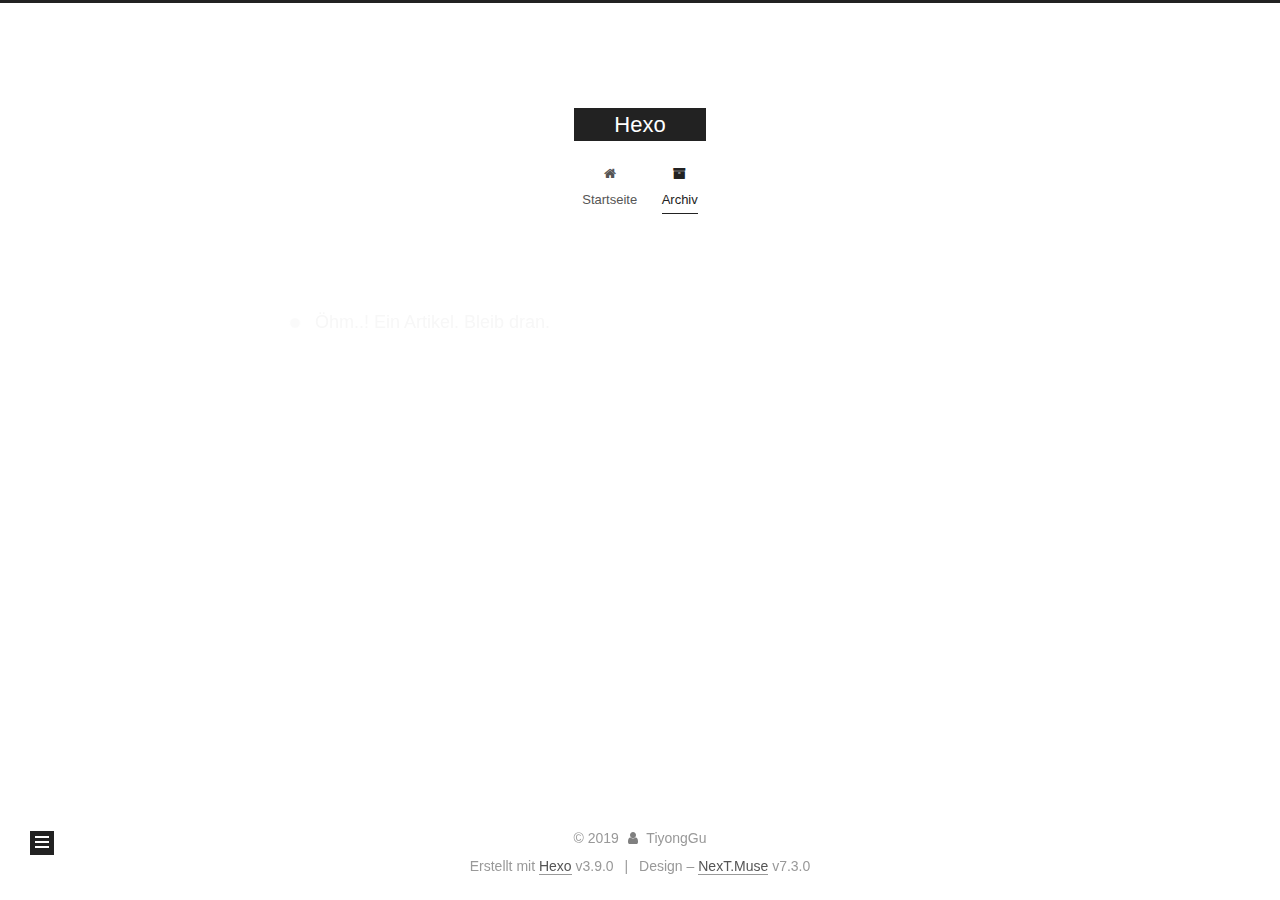
==== commit 9b50e743: "Site updated: 2019-08-04 19:50:28" ====
--- a/archives/index.html
+++ b/archives/index.html
@@ -50,9 +50,9 @@
     tabs: true,
     motion: {"enable":true,"async":false,"transition":{"post_block":"fadeIn","post_header":"slideDownIn","post_body":"slideDownIn","coll_header":"slideLeftIn","sidebar":"slideUpIn"}},
     translation: {
-      copy_button: 'Copiar',
-      copy_success: 'Copiado',
-      copy_failure: 'Copiar falló'
+      copy_button: 'Kopieren',
+      copy_success: 'Kopiert',
+      copy_failure: 'Kopieren fehlgeschlagen'
     }
   };
 </script>
@@ -73,7 +73,7 @@
   };
 </script>
 
-  <title>Archivo | Hexo</title>
+  <title>Archiv | Hexo</title>
   
 
 
@@ -129,7 +129,7 @@
   </div>
 
   <div class="site-nav-toggle">
-    <button aria-label="Cambiar a barra de navegación">
+    <button aria-label="Navigationsleiste an/ausschalten">
       <span class="btn-bar"></span>
       <span class="btn-bar"></span>
       <span class="btn-bar"></span>
@@ -149,7 +149,7 @@
       
     
 
-    <a href="/" rel="section"><i class="menu-item-icon fa fa-fw fa-home"></i> <br>Inicio</a>
+    <a href="/" rel="section"><i class="menu-item-icon fa fa-fw fa-home"></i> <br>Startseite</a>
 
   </li>
         
@@ -160,7 +160,7 @@
       
     
 
-    <a href="/archives/" rel="section"><i class="menu-item-icon fa fa-fw fa-archive"></i> <br>Archivo</a>
+    <a href="/archives/" rel="section"><i class="menu-item-icon fa fa-fw fa-archive"></i> <br>Archiv</a>
 
   </li>
     </ul>
@@ -204,7 +204,7 @@
         
           
         
-        Um..! 1 entrada. Sigue posteando.
+        Öhm..! Ein Artikel. Bleib dran.
       </span>
       
 
@@ -228,7 +228,7 @@
       <h2 class="post-title">
           <a class="post-title-link" href="/2019/08/04/hello-world/" itemprop="url">
             
-              <span itemprop="name">Hello World</span>
+              <span itemprop="name">余天养的小心愿</span>
             
           </a>
         
@@ -289,7 +289,7 @@
           <a href="/archives/">
         
           <span class="site-state-item-count">1</span>
-          <span class="site-state-item-name">entradas</span>
+          <span class="site-state-item-name">Artikel</span>
         </a>
       </div>
     
@@ -316,9 +316,9 @@
   </span>
   <span class="author" itemprop="copyrightHolder">TiyongGu</span>
 </div>
-  <div class="powered-by">Creado mediante <a href="https://hexo.io" class="theme-link" rel="noopener" target="_blank">Hexo</a> v3.9.0</div>
+  <div class="powered-by">Erstellt mit  <a href="https://hexo.io" class="theme-link" rel="noopener" target="_blank">Hexo</a> v3.9.0</div>
   <span class="post-meta-divider">|</span>
-  <div class="theme-info">Tema – <a href="https://theme-next.org" class="theme-link" rel="noopener" target="_blank">NexT.Muse</a> v7.3.0</div>
+  <div class="theme-info">Design – <a href="https://theme-next.org" class="theme-link" rel="noopener" target="_blank">NexT.Muse</a> v7.3.0</div>
 
 <div>
 <script async src="https://dn-lbstatics.qbox.me/busuanzi/2.3/busuanzi.pure.mini.js"></script>
--- a/css/main.css
+++ b/css/main.css
@@ -1529,7 +1529,7 @@
   width: 4px;
   height: 4px;
   border-radius: 50%;
-  background: #2828ff;
+  background: #edffe4;
 }
 .feed-link,
 .chat {
